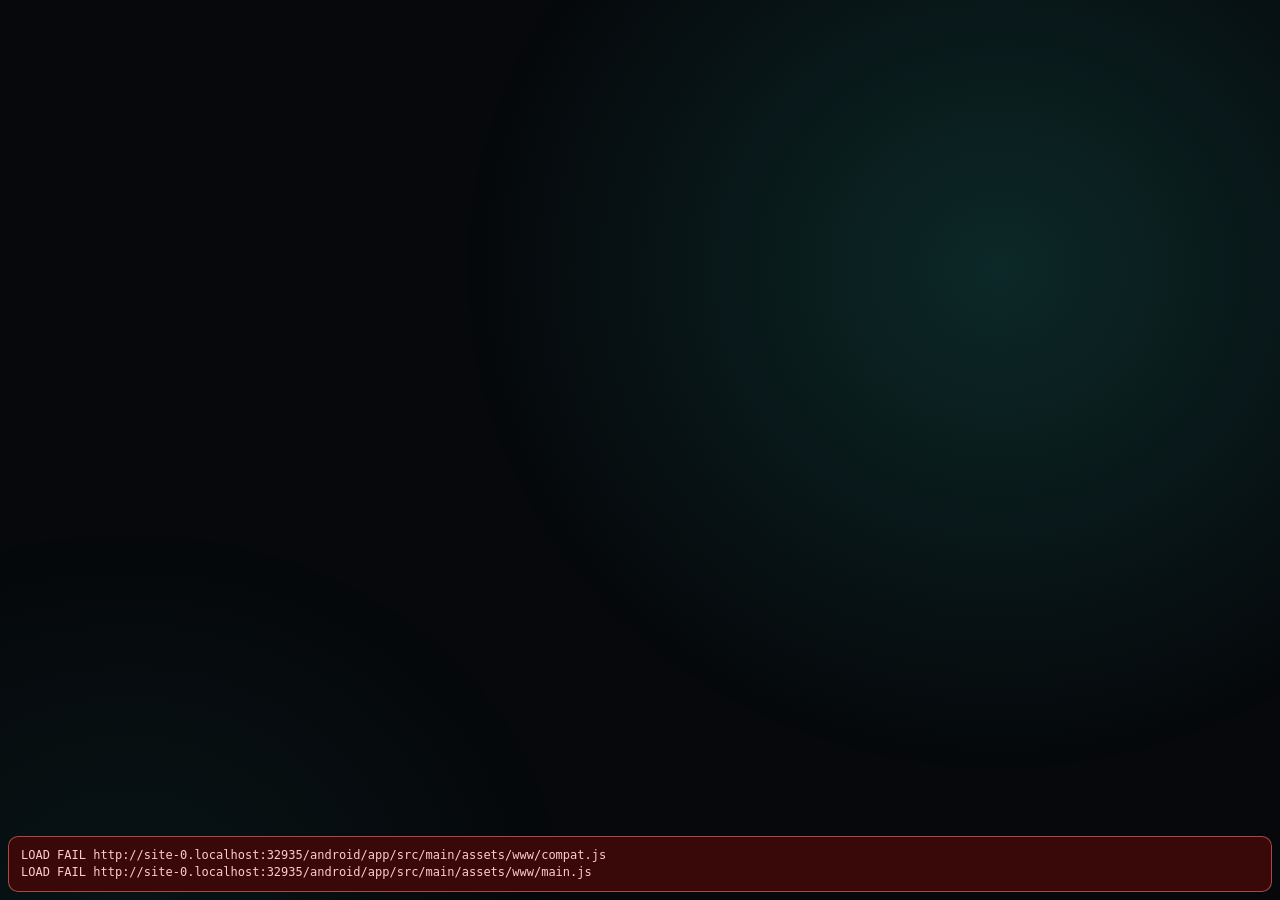
==== android/app/src/main/assets/www/index.html @ cda023b2 "Thai (ไทย): panel, settings page, widget catalog, Android shell and README - i18n.js: add th (502 st" ====
<!doctype html>
<html lang="en">
<head>
<meta charset="utf-8">
<meta name="viewport" content="width=device-width, initial-scale=1, maximum-scale=1, user-scalable=no, viewport-fit=cover">
<title>PhoneBox</title>
<link rel="stylesheet" href="style.css">
<link rel="stylesheet" href="controls.css">
<link rel="stylesheet" href="appearance.css">
<link rel="stylesheet" href="thai.css">
</head>
<body>
<!-- Pages and widgets are built by main.js and widgets/*.js from the layout designed in the agent's settings page. -->
<div id="pager"></div>

<nav id="dots" data-i18n-title="panel.allPages" title="All pages"></nav>
<div id="ptitle"></div>
<div id="pagePauseOverlay" aria-hidden="true"></div>

<div id="overview" hidden>
  <div class="ov-head"><span data-i18n="panel.allPages">All pages</span> <small data-i18n="panel.overviewHint">tap one to jump · volume keys flip pages · long-press a page to come back here</small><span id="ovPcs"></span><button class="ov-pc" id="ovRules" hidden></button></div>
  <div id="ovGrid"></div>
</div>

<div class="p-sheet" id="pSheet" hidden>
  <div class="ps-head">
    <div class="p-ico" id="psIco"></div>
    <div class="ps-title"><b id="psTitle"></b><small id="psSub"></small></div>
    <button class="ps-btn danger" id="psAll" data-i18n="panel.endAll">End all</button>
    <button class="ps-btn" id="psClose" data-i18n-aria="panel.close" aria-label="Close"><svg class="ico" viewBox="0 0 24 24" fill="none" stroke="currentColor" stroke-width="2" stroke-linecap="round" stroke-linejoin="round" aria-hidden="true"><path d="M18 6 6 18M6 6l12 12"/></svg></button>
  </div>
  <div class="ps-list" id="psList"></div>
</div>

<div id="approval" hidden>
  <div class="ap-card">
    <div class="ap-head"><span class="ap-logo">✳</span><span id="apSource">Claude Code</span><span class="ap-sep">·</span><span id="apProject"></span><span class="ap-count" id="apCount"></span></div>
    <div class="ap-tool" id="apTool"></div>
    <div class="ap-desc" id="apDesc"></div>
    <pre class="ap-detail" id="apDetail"></pre>
    <div class="ap-foot">
      <span class="ap-time" id="apTime"></span>
      <button class="ap-btn deny" id="apDeny" data-i18n="panel.deny">Deny</button>
      <button class="ap-btn allow" id="apAllow" data-i18n="panel.allow">Allow</button>
      <button class="ap-btn allow" id="apSkip" hidden data-i18n="panel.gotIt">Got it</button>
    </div>
  </div>
</div>

<!-- calm page switching: countdown before a rule (or the idle return) changes the page, and a chip while it waits -->
<div id="navCard" role="status">
  <div class="nv-ring"><svg viewBox="0 0 44 44"><circle cx="22" cy="22" r="19"/><circle id="nvRing" cx="22" cy="22" r="19" pathLength="100"/></svg><b id="nvNum">3</b></div>
  <div class="nv-text"><b id="nvName"></b><span id="nvLine"></span><small id="nvDetail"></small></div>
  <button class="nv-btn" id="nvStay" data-i18n="panel.stay">Stay</button>
  <button class="nv-btn go" id="nvGo" data-i18n="panel.goNow">Go now</button>
</div>
<div id="navChip"><button id="ncGo"><svg class="ico" viewBox="0 0 24 24" fill="none" stroke="currentColor" stroke-width="2" stroke-linecap="round" stroke-linejoin="round" aria-hidden="true"><path d="M5 22h14M5 2h14M17 22v-4.172a2 2 0 0 0-.586-1.414L12 12l-4.414 4.414A2 2 0 0 0 7 17.828V22M7 2v4.172a2 2 0 0 0 .586 1.414L12 12l4.414-4.414A2 2 0 0 0 17 6.172V2"/></svg><b id="ncText"></b><small id="ncWhy"></small></button><button id="ncX" data-i18n-aria="panel.dismiss" aria-label="Dismiss"><svg class="ico" viewBox="0 0 24 24" fill="none" stroke="currentColor" stroke-width="2" stroke-linecap="round" stroke-linejoin="round" aria-hidden="true"><path d="M18 6 6 18M6 6l12 12"/></svg></button></div>

<div class="toast" id="toast"></div>
<div id="offline"><svg class="ico" viewBox="0 0 24 24" fill="none" stroke="currentColor" stroke-width="2" stroke-linecap="round" stroke-linejoin="round" aria-hidden="true"><path d="M8.5 16.5a5 5 0 0 1 7 0M2 8.82a15 15 0 0 1 4.17-2.65M10.66 5c4.01-.36 8.14.9 11.34 3.76M16.85 11.25a10 10 0 0 1 2.22 1.68M5 13a10 10 0 0 1 5.24-2.76M12 20h.01M2 2l20 20"/></svg><span data-i18n="panel.pcNotConnected">PC not connected</span></div>
<div id="night"><div id="nClock">--:--</div><div id="nDate"></div></div>

<div id="webviewWarn" hidden role="status" style="position:fixed;top:8px;left:8px;right:8px;z-index:90;align-items:center;gap:10px;padding:8px 12px;border-radius:10px;background:rgba(24,20,12,.94);border:1px solid rgba(245,158,11,.45);color:#fde68a;font:12.5px/1.35 system-ui,sans-serif">
  <svg class="ico" viewBox="0 0 24 24" fill="none" stroke="currentColor" stroke-width="2" stroke-linecap="round" stroke-linejoin="round" aria-hidden="true" style="flex:none"><path d="M10.29 3.86 1.82 18a2 2 0 0 0 1.71 3h16.94a2 2 0 0 0 1.71-3L13.71 3.86a2 2 0 0 0-3.42 0zM12 9v4M12 17h.01"/></svg>
  <span style="flex:1" data-i18n="panel.webviewWarn">Outdated WebView — update Android System WebView or Google Chrome so widgets scale properly.</span>
  <button id="webviewWarnClose" type="button" data-i18n-aria="panel.dismissWebview" aria-label="Dismiss WebView notice" style="background:transparent;border:1px solid rgba(253,230,138,.35);color:inherit;border-radius:6px;padding:3px 8px;font:inherit;cursor:pointer;display:flex"><svg class="ico" viewBox="0 0 24 24" fill="none" stroke="currentColor" stroke-width="2" stroke-linecap="round" stroke-linejoin="round" aria-hidden="true"><path d="M18 6 6 18M6 6l12 12"/></svg></button>
</div>
<script>
(function () {
  try {
    if (/[?&]preview(?:[=&]|$)/.test(location.search)) return;
    if (window.CSS && typeof CSS.supports === 'function' && CSS.supports('font-size', '1cqw')) return;
    try { if (sessionStorage.getItem('pb-wv-dismissed') === '1') return; } catch (_) {}
    var el = document.getElementById('webviewWarn'), btn = document.getElementById('webviewWarnClose');
    if (!el) return;
    el.hidden = false; el.style.display = 'flex';
    if (btn) btn.onclick = function (e) {
      e.stopPropagation();
      el.style.display = ''; el.hidden = true;
      try { sessionStorage.setItem('pb-wv-dismissed', '1'); } catch (_) {}
    };
  } catch (_) {}
})();
</script>
<div id="jsfail" hidden role="alert" style="position:fixed;left:8px;right:8px;bottom:8px;z-index:200;padding:10px 12px;border-radius:10px;background:rgba(60,10,10,.96);border:1px solid rgba(248,113,113,.6);color:#fecaca;font:12px/1.4 monospace;white-space:pre-wrap;word-break:break-word;max-height:60vh;overflow:auto"></div>
<script>
// Anything that throws while the panel boots leaves a black screen with no clue. Show it instead.
(function () {
  var box = document.getElementById('jsfail'), lines = [];
  window.__pbFail = function (text) {
    if (lines.indexOf(text) >= 0) return;
    lines.push(text);
    if (!box) return;
    box.hidden = false; box.style.display = 'block';
    box.textContent = lines.join('\n');
  };
  // A warning that stays after the thing recovered is worse than none: it teaches the reader to ignore the box.
  window.__pbClear = function (prefix) {
    var keep = [];
    for (var i = 0; i < lines.length; i++) if (lines[i].indexOf(prefix) !== 0) keep.push(lines[i]);
    if (keep.length === lines.length) return;
    lines = keep;
    if (!box) return;
    box.textContent = lines.join('\n');
    if (!lines.length) { box.hidden = true; box.style.display = 'none'; }
  };
  window.addEventListener('error', function (e) {
    var t = e && e.target;
    if (t && t !== window && (t.src || t.href)) {
      // only the panel's own code and styles: a cover, photo, icon or stream that fails is the widget's to handle
      // (a media session that ended while its cover loaded answers 404), and it would stay here for good (#200)
      var tag = String(t.tagName || '').toUpperCase();
      if (tag === 'SCRIPT' || tag === 'LINK') window.__pbFail('LOAD FAIL ' + (t.src || t.href));
      return;
    }
    if (e && e.message) window.__pbFail('ERR ' + e.message + (e.filename ? '  ' + String(e.filename).split('/').pop() + ':' + e.lineno : ''));
  }, true);
  // a tap puts the box away (it comes back with the next new problem)
  if (box) box.addEventListener('click', function () { lines = []; box.hidden = true; box.style.display = 'none'; });
  window.addEventListener('unhandledrejection', function (e) {
    var r = e && e.reason;
    window.__pbFail('REJECT ' + ((r && (r.stack || r.message)) || String(r)));
  });
  // main.js sets __pbUp at the end of its boot: a panel that rendered nothing by now never got there.
  // A slow module graph can still arrive after this fires. The flag turning true means the message is stale, so
  // take it back instead of leaving a working panel reporting a failure for the rest of the session.
  setTimeout(function () {
    if (window.__pbUp) return;
    window.__pbFail('the panel did not finish booting in 8s\nUA: ' + navigator.userAgent);
    var watch = setInterval(function () {
      if (!window.__pbUp) return;
      clearInterval(watch);
      window.__pbClear('the panel did not finish booting');
    }, 500);
  }, 8000);
})();
</script>
<script src="compat.js"></script>
<script src="i18n.js"></script>
<script type="module" src="main.js"></script>
</body>
</html>
---- android/app/src/main/assets/www/style.css ----
:root {
  --bg: #06080b;
  --card: rgba(255, 255, 255, 0.045);
  --card-hi: rgba(255, 255, 255, 0.075);
  --line: rgba(255, 255, 255, 0.08);
  --text: #eef2f6;
  --muted: #8a94a3;
  --dim: #5b6472;
  --cpu: #2dd4bf;
  --gpu: #84cc16;
  --ram: #a78bfa;
  --net: #f59e0b;
  --up: #60a5fa;
  --ok: #22c55e;
  --err: #ef4444;
  --ambient: 45, 212, 191;
  --pad-l: max(14px, env(safe-area-inset-left));
  --pad-r: max(14px, env(safe-area-inset-right));
  color-scheme: dark;
}

/* themes (Settings › Display); --accent comes from the accent colour */
body[data-theme="amoled"] { --bg: #000; --card: rgba(255, 255, 255, 0.035); --card-hi: rgba(255, 255, 255, 0.06); --line: rgba(255, 255, 255, 0.06); }
body[data-theme="amoled"]::before { display: none; }
body[data-theme="midnight"] { --bg: #060a17; --card: rgba(120, 150, 255, 0.07); --card-hi: rgba(120, 150, 255, 0.11); --line: rgba(140, 170, 255, 0.13); --muted: #8d97b8; }
body[data-theme="warm"] { --bg: #0e0907; --card: rgba(255, 196, 150, 0.06); --card-hi: rgba(255, 196, 150, 0.1); --line: rgba(255, 196, 150, 0.1); --text: #f6ede5; --muted: #a8968a; --dim: #6f6259; }
body[data-theme="graphite"] { --bg: #16181c; --card: rgba(255, 255, 255, 0.06); --card-hi: rgba(255, 255, 255, 0.09); --line: rgba(255, 255, 255, 0.1); }
body[data-theme="graphite"]::before { opacity: .45; }
#dots i.on { background: color-mix(in srgb, var(--accent, #fff) 55%, white); }

* { box-sizing: border-box; margin: 0; padding: 0; }
[hidden] { display: none !important; }

html, body {
  height: 100%;
  overflow: hidden;
  background: var(--bg);
  color: var(--text);
  font-family: "PhoneBox Thai", Roboto, "Segoe UI", system-ui, sans-serif;
  font-variant-numeric: tabular-nums;
  -webkit-user-select: none;
  user-select: none;
  -webkit-tap-highlight-color: transparent;
  -webkit-touch-callout: none;
}

body::before {
  content: "";
  position: fixed;
  top: 0; right: 0; bottom: 0; left: 0;
  background:
    radial-gradient(60% 80% at 78% 30%, rgba(var(--ambient), 0.16), transparent 70%),
    radial-gradient(50% 60% at 10% 100%, rgba(var(--ambient), 0.06), transparent 70%);
  transition: background 1.2s ease;
  pointer-events: none;
}

button { font: inherit; color: inherit; background: none; border: 0; }
.muted { color: var(--muted); }
.empty { width: 100%; height: 100%; display: grid; place-items: center; color: var(--muted); font-size: 13px; text-align: center; white-space: pre-line; padding: 8px; }

/* ---------- pager & grid ---------- */
#pager {
  position: relative;
  display: flex;
  height: 100vh;
  overflow-x: auto;
  overflow-y: hidden;
  scroll-snap-type: x mandatory;
  scrollbar-width: none;
  overscroll-behavior: contain;
}
#pager::-webkit-scrollbar { display: none; }
#pager { transition: opacity .32s ease, filter .32s ease; }
#pager.fade { opacity: 0; filter: blur(8px); }
.page {
  flex: 0 0 100vw;
  height: 100vh;
  scroll-snap-align: start;
  scroll-snap-stop: always;
  padding: 10px var(--pad-r) 17px var(--pad-l);
}
.grid {
  height: 100%;
  display: grid;
  grid-template-columns: repeat(12, minmax(0, 1fr));
  grid-template-rows: repeat(6, minmax(0, 1fr));
  gap: 8px;
}
.w { position: relative; min-width: 0; min-height: 0; overflow: hidden; container-type: size; }
.card { background: var(--card); border: 1px solid var(--line); border-radius: clamp(10px, 7cqmin, 20px); }

.w-title { display: flex; align-items: baseline; gap: 8px; font-size: 11px; letter-spacing: .12em; text-transform: uppercase; font-weight: 700; color: var(--c, var(--muted)); white-space: nowrap; overflow: hidden; }
.w-sub { margin-left: auto; font-size: 10.5px; letter-spacing: 0; text-transform: none; font-weight: 400; color: var(--dim); overflow: hidden; text-overflow: ellipsis; }
.mini-btn { margin-left: auto; font-size: 10.5px; letter-spacing: 0; text-transform: none; font-weight: 600; color: var(--muted); padding: 2px 8px; border-radius: 6px; background: rgba(255, 255, 255, .07); }

/* ---------- dots, page title, overview ---------- */
#dots {
  position: fixed; left: 50%; bottom: 0; transform: translateX(-50%);
  display: flex; align-items: center; gap: 7px; padding: 5px 10px 5px 14px; z-index: 6;
  border-radius: 999px; border: 1px solid transparent;
}
#dots i { width: 6px; height: 6px; border-radius: 3px; background: rgba(255, 255, 255, 0.22); transition: width .25s, background .25s; }
#dots i.on { width: 16px; background: rgba(255, 255, 255, 0.7); }
#dots.paused { border-color: rgba(245, 158, 11, 0.55); background: rgba(20, 16, 8, 0.78); }
#dots.paused i.on { background: #f59e0b; }
.page-pause {
  position: relative; display: inline-flex; align-items: center; justify-content: center;
  border: none; background: transparent; color: rgba(255, 255, 255, 0.65);
  padding: 3px 5px; margin: -3px -4px -3px 0; min-width: 22px; min-height: 20px;
  border-radius: 999px; cursor: pointer; outline: none; touch-action: manipulation;
}
.page-pause::before { content: ''; position: absolute; top: -6px; right: -8px; bottom: -5px; left: 0; }
.page-pause svg { width: 10px; height: 10px; fill: currentColor; pointer-events: none; }
.page-pause .i-pause { display: block; }
.page-pause .i-play { display: none; }
.page-pause.on .i-pause { display: none; }
.page-pause.on .i-play { display: block; }
.page-pause:hover { color: rgba(255, 255, 255, 0.9); }
.page-pause:focus-visible { box-shadow: 0 0 0 1.5px #f59e0b; }
.page-pause.on { color: #f59e0b; }

#pagePauseOverlay {
  position: fixed; top: 0; right: 0; bottom: 0; left: 0; z-index: 18;
  display: flex; align-items: center; justify-content: center;
  pointer-events: none; opacity: 0; visibility: hidden;
  transition: opacity .3s ease, visibility .3s ease;
}
#pagePauseOverlay.show { opacity: 1; visibility: visible; }
.rot-overlay-icon {
  width: 76px; height: 76px; border-radius: 50%;
  background: rgba(18, 18, 22, .52);
  backdrop-filter: blur(12px); -webkit-backdrop-filter: blur(12px);
  border: 1.5px solid rgba(255, 255, 255, .18);
  box-shadow: 0 12px 36px rgba(0, 0, 0, .45), inset 0 1px 0 rgba(255, 255, 255, .12);
  display: flex; align-items: center; justify-content: center;
  color: rgba(255, 255, 255, .85); transform: scale(.84);
  transition: transform .25s cubic-bezier(.2, .8, .2, 1);
}
#pagePauseOverlay.show .rot-overlay-icon { transform: scale(1); }
.rot-overlay-icon svg { width: 38px; height: 38px; fill: currentColor; }
body.night #pagePauseOverlay { display: none; }

#ptitle {
  position: fixed; left: 50%; top: 10px; transform: translate(-50%, -8px); z-index: 7;
  padding: 5px 14px; border-radius: 99px; font-size: 13px; font-weight: 600;
  background: rgba(20, 24, 30, .92); border: 1px solid var(--line);
  opacity: 0; pointer-events: none; transition: opacity .2s, transform .2s;
}
#ptitle.on { opacity: 1; transform: translate(-50%, 0); }

#overview {
  position: fixed; top: 0; right: 0; bottom: 0; left: 0; z-index: 15; padding: 12px var(--pad-r) 14px var(--pad-l);
  background: #06080b; display: flex; flex-direction: column; gap: 10px;
}
.ov-head { font-size: 15px; font-weight: 700; display: flex; align-items: baseline; gap: 4px; }
.ov-head small { font-size: 11.5px; font-weight: 400; color: var(--muted); margin-left: 8px; }
#ovGrid { flex: 1; min-height: 0; display: grid; grid-template-columns: repeat(var(--n, 4), minmax(0, 1fr)); grid-auto-rows: minmax(0, 1fr); gap: 10px; overflow-y: auto; }
.ov-tile {
  display: flex; flex-direction: column; gap: 5px; padding: 7px; border-radius: 14px; min-height: 0;
  background: #10141a; border: 1px solid var(--line); text-align: left;
}
#ovPcs { margin-left: auto; display: flex; gap: 6px; }
.ov-pc { border: 1px solid var(--line); background: var(--card); color: var(--text); border-radius: 999px; padding: 5px 12px; font: inherit; font-size: 13px; }
.ov-pc.on { border-color: rgba(var(--ambient), .8); background: rgba(var(--ambient), .16); font-weight: 600; }
.w-pcswitch { padding: 9px 12px; display: flex; flex-direction: column; gap: 6px; }
.pcs-row { flex: 1; display: flex; flex-wrap: wrap; align-items: center; align-content: center; gap: 8px; min-height: 0; overflow: hidden; }
.pcs-row .ov-pc { font-size: 15px; padding: 8px 16px; }
.pcs-row .ov-pc:disabled { opacity: .5; }
.pcs-sub { color: var(--muted); font-size: 12px; }
.pcs-sub:empty { display: none; }
.ov-tile.on { border-color: rgba(var(--ambient), .8); box-shadow: 0 0 0 2px rgba(var(--ambient), .25); }
.ov-tile:active { transform: scale(.97); }
.ov-map { flex: 1; min-height: 28px; display: grid; grid-template-columns: repeat(12, 1fr); grid-template-rows: repeat(6, 1fr); gap: 2px; }
.ov-map span { background: rgba(255, 255, 255, .07); border-radius: 4px; display: grid; place-items: center; font-size: 11px; overflow: hidden; }
.ov-name { font-size: 12.5px; white-space: nowrap; overflow: hidden; text-overflow: ellipsis; }
.ov-name b { color: var(--muted); font-weight: 600; }

#offline {
  position: fixed; top: 8px; right: var(--pad-r); z-index: 6; display: none;
  font-size: 11.5px; padding: 3px 10px; border-radius: 99px; background: rgba(239, 68, 68, .18); color: #fca5a5;
}
body.offline #offline { display: flex; align-items: center; gap: 5px; }
.ico { width: 1em; height: 1em; vertical-align: -0.15em; flex: none; }
.ico.m { margin-right: .35em; }

/* ---------- calm page switching ---------- */
#navCard {
  position: fixed; z-index: 18; left: 50%; bottom: 22px; transform: translate(-50%, 30px);
  display: flex; align-items: center; gap: 14px; width: max-content; max-width: min(760px, 94vw);
  padding: 12px 14px 12px 12px; border-radius: 18px;
  background: rgba(16, 20, 26, .97); border: 1px solid rgba(var(--ambient), .45);
  box-shadow: 0 12px 40px rgba(0, 0, 0, .55), 0 0 0 1px rgba(0, 0, 0, .4);
  opacity: 0; pointer-events: none; transition: opacity .3s, transform .3s;
}
#navCard.on { opacity: 1; transform: translate(-50%, 0); pointer-events: auto; }
.nv-ring { position: relative; width: 52px; height: 52px; flex: 0 0 auto; display: grid; place-items: center; }
.nv-ring svg { position: absolute; top: 0; right: 0; bottom: 0; left: 0; transform: rotate(-90deg); }
.nv-ring circle { fill: none; stroke: rgba(255, 255, 255, .1); stroke-width: 3.5; }
.nv-ring #nvRing { stroke: rgb(var(--ambient)); stroke-linecap: round; stroke-dasharray: 100; stroke-dashoffset: 0; }
.nv-ring b { font-size: 24px; font-weight: 700; font-variant-numeric: tabular-nums; }
@keyframes nav-ring { from { stroke-dashoffset: 0; } to { stroke-dashoffset: 100; } }
.nv-text { display: flex; flex-direction: column; min-width: 0; flex: 1; }
.nv-text b { font-size: 15px; white-space: nowrap; overflow: hidden; text-overflow: ellipsis; }
.nv-text span { font-size: 13.5px; color: var(--muted); white-space: nowrap; overflow: hidden; text-overflow: ellipsis; }
.nv-text small { font-size: 12px; color: var(--muted); opacity: .8; white-space: nowrap; overflow: hidden; text-overflow: ellipsis; }
.nv-text small:empty { display: none; }
.nv-btn { flex: 0 0 auto; padding: 10px 16px; border-radius: 12px; font-size: 14px; font-weight: 600; background: rgba(255, 255, 255, .08); }
.nv-btn.go { background: rgba(var(--ambient), .22); color: #fff; }
.nv-btn:active { transform: scale(.96); }
#navChip {
  position: fixed; z-index: 17; top: 8px; left: 50%; transform: translate(-50%, -40px);
  display: flex; align-items: center; gap: 2px; width: max-content; max-width: 86vw; border-radius: 999px;
  background: rgba(16, 20, 26, .95); border: 1px solid var(--line);
  opacity: 0; pointer-events: none; transition: opacity .3s, transform .3s;
}
#navChip.on { opacity: 1; transform: translate(-50%, 0); pointer-events: auto; }
#navChip button { display: flex; align-items: center; gap: 7px; padding: 5px 6px 5px 12px; font-size: 12.5px; min-width: 0; }
#navChip b { font-weight: 600; white-space: nowrap; overflow: hidden; text-overflow: ellipsis; }
#navChip small { color: var(--muted); white-space: nowrap; }
#ncX { padding: 5px 12px 5px 6px !important; color: var(--muted); }
body.night #navCard, body.night #navChip { display: none; }

.toast {
  position: fixed; z-index: 20; left: 50%; bottom: 24px; transform: translate(-50%, 20px);
  display: flex; flex-direction: column; align-items: center; max-width: 80vw;
  padding: 8px 16px; border-radius: 12px; font-size: 13px;
  background: rgba(20, 24, 30, .97); border: 1px solid var(--line);
  opacity: 0; pointer-events: none; transition: opacity .25s, transform .25s;
}
.toast span { white-space: nowrap; overflow: hidden; text-overflow: ellipsis; max-width: 100%; }
.toast b { font-size: 13.5px; }
.toast.on { opacity: 1; transform: translate(-50%, 0); }
.toast.err { border-color: rgba(239, 68, 68, .5); color: #fecaca; }
.toast.ok { border-color: rgba(34, 197, 94, .5); color: #bbf7d0; }
.toast.warn { border-color: rgba(245, 158, 11, .5); color: #fde68a; }

/* ---------- clock ---------- */
.w-clock { display: flex; flex-direction: column; justify-content: center; padding-left: 2px; }
.status { font-size: 11.5px; font-size: clamp(10px, 5cqh, 12.5px); color: var(--muted); display: flex; align-items: center; gap: 5px; letter-spacing: .02em; white-space: nowrap; overflow: hidden; }
.status .sep { color: var(--dim); }
.status .qm b { font-weight: 600; }
.status .qm .sep { margin-right: 5px; }
.status .smini { color: #fca5a5; font-weight: 600; }
.status .upd { color: #93c5fd; font-weight: 600; }
.dot { width: 7px; height: 7px; flex: 0 0 7px; border-radius: 50%; background: var(--dim); transition: background .3s; }
.dot.on { background: var(--ok); box-shadow: 0 0 8px rgba(34, 197, 94, .7); }
.dot.off { background: var(--err); }
.clock {
  font-weight: 200;
  font-size: calc(var(--tf, .6) * 24vw);
  line-height: .95; letter-spacing: -0.04em; margin-left: -.03em;
  display: flex; align-items: flex-start;
}
@supports (font-size: 1cqh) {
  .clock { font-size: min(calc(var(--tf, .6) * 100cqh), 30cqw); }
}
.clock .colon { opacity: .55; margin: 0 .01em; animation: blink 2s steps(1) infinite; }
.clock .sec { font-size: .2em; font-weight: 400; color: var(--muted); letter-spacing: 0; margin: .5em 0 0 .45em; }
.clock .sec:empty { display: none; }
.clock .ap { font-size: .2em; font-weight: 400; color: var(--muted); letter-spacing: 0; align-self: flex-end; margin: 0 0 .35em .3em; }
.clock .ap:empty { display: none; }
@keyframes blink { 50% { opacity: .2; } }
.date { font-size: 15px; font-size: clamp(11px, 7.5cqh, 19px); color: #c9d1db; margin-top: 1px; white-space: nowrap; overflow: hidden; text-overflow: ellipsis; }
.wx { display: flex; align-items: center; gap: 8px; margin-top: 6px; margin-top: clamp(2px, 4cqh, 14px); min-width: 0; }
.wx-icon { font-size: 26px; font-size: clamp(18px, 13cqh, 34px); line-height: 1; }
.wx-temp { font-size: 26px; font-size: clamp(18px, 13cqh, 34px); font-weight: 300; letter-spacing: -0.02em; }
.wx-meta { display: flex; flex-direction: column; font-size: 11.5px; font-size: clamp(10px, 5.4cqh, 13px); line-height: 1.35; min-width: 0; }
.wx-meta span { white-space: nowrap; overflow: hidden; text-overflow: ellipsis; }
@container (max-height: 80px) { .w-clock .date, .w-clock .wx-meta { display: none; } }

/* ---------- weather & forecast ---------- */
.w-weather { display: flex; align-items: center; padding: 0 clamp(8px, 6cqmin, 18px); }
.w-weather .wx { margin: 0; gap: 3cqw; }
.w-weather .wx-icon, .w-weather .wx-temp { font-size: min(40cqh, 18cqw); }
.w-weather .wx-meta { font-size: clamp(10px, 13cqh, 15px); }
.w-forecast { padding: 9px 11px; display: flex; flex-direction: column; gap: 4px; }
.fc { flex: 1; min-height: 0; display: flex; }
.fc-i { flex: 1; min-width: 0; display: flex; flex-direction: column; align-items: center; justify-content: space-evenly; font-size: clamp(10px, 8cqh, 14px); }
.fc-t { color: var(--muted); font-size: .85em; white-space: nowrap; }
.fc-ic { font-size: 1.6em; line-height: 1.1; }
.fc-v { font-weight: 500; white-space: nowrap; }
.fc-v small { color: var(--muted); font-weight: 400; }
.fc-r { font-size: .78em; color: #7dd3fc; min-height: 1.1em; white-space: nowrap; }
.fc.vert { flex-direction: column; }
.fc.vert .fc-i { flex-direction: row; justify-content: space-between; gap: 6px; }
.fc.vert .fc-ic { font-size: 1.2em; }

/* ---------- media ---------- */
.w-media { padding: clamp(8px, 4cqh, 16px) clamp(10px, 3cqw, 18px); display: flex; flex-direction: column; justify-content: space-between; gap: 4px; }
.m-top { display: flex; gap: clamp(8px, 3cqw, 18px); min-width: 0; min-height: 0; flex: 1; align-items: center; }
.art-wrap {
  position: relative; flex: 0 0 auto;
  height: min(58cqh, 34cqw); max-height: 100%; aspect-ratio: 1;
  border-radius: clamp(8px, 6cqh, 18px); overflow: hidden;
  background: linear-gradient(135deg, rgba(var(--ambient), .35), rgba(255, 255, 255, .04));
  box-shadow: 0 8px 24px rgba(0, 0, 0, .45);
}
.art-wrap img { position: absolute; top: 0; right: 0; bottom: 0; left: 0; width: 100%; height: 100%; object-fit: cover; opacity: 0; transition: opacity .5s; }
.art-wrap img.on { opacity: 1; }
.art-ph { position: absolute; top: 0; right: 0; bottom: 0; left: 0; display: grid; place-items: center; font-size: 34px; color: rgba(255, 255, 255, .5); }
.m-text { min-width: 0; display: flex; flex-direction: column; justify-content: center; gap: 3px; }
.m-app { display: flex; align-items: center; gap: 5px; font-size: clamp(9px, 4.5cqh, 13px); letter-spacing: .12em; text-transform: uppercase; color: rgb(var(--ambient)); font-weight: 600; }
.m-source-icon { display: inline-flex; flex: 0 0 auto; }
.m-source-icon:empty { display: none; }
.m-source-icon svg { width: 1.25em; height: 1.25em; display: block; }
.m-title { font-size: clamp(13px, 9cqh, 30px); font-weight: 600; line-height: 1.2; display: -webkit-box; -webkit-line-clamp: 2; -webkit-box-orient: vertical; overflow: hidden; }
.m-artist { font-size: clamp(11px, 6cqh, 19px); color: var(--muted); white-space: nowrap; overflow: hidden; text-overflow: ellipsis; }
.bar { position: relative; height: 18px; display: flex; align-items: center; }
.bar::before { content: ""; position: absolute; left: 0; right: 0; height: 4px; border-radius: 2px; background: rgba(255, 255, 255, .12); }
.fill { position: relative; height: 4px; border-radius: 2px; background: var(--text); width: 0; }
.fill::after { content: ""; position: absolute; right: -5px; top: -3px; width: 10px; height: 10px; border-radius: 50%; background: var(--text); }
.times { display: flex; justify-content: space-between; font-size: 11px; color: var(--muted); margin-top: -1px; }
.m-controls { display: flex; align-items: center; gap: 4px; }
.ic { width: 44px; height: 44px; flex: 0 0 auto; display: grid; place-items: center; border-radius: 50%; transition: transform .12s, background .2s; }
.ic svg { width: 24px; height: 24px; fill: currentColor; }
.ic:active { transform: scale(.88); background: var(--card-hi); }
.ic.play { width: 50px; height: 50px; background: var(--text); color: #0b0d10; }
.ic.play svg { width: 26px; height: 26px; }
.ic.sm { width: 34px; height: 34px; }
.ic.sm svg { width: 20px; height: 20px; }
.i-pause, .playing .i-play { display: none; }
.playing .i-pause { display: block; }
.i-mute, .muted-on .i-vol { display: none; }
.muted-on .i-mute { display: block; color: var(--err); }
.vol { flex: 1; display: flex; align-items: center; gap: 4px; margin-left: 4px; min-width: 0; }
.vol-val { font-size: 11px; color: var(--muted); width: 22px; text-align: right; }
.volume-unavailable .volr, .w-volume.unavailable .vb { opacity: .35; pointer-events: none; }
.w-volume.unavailable .vb-v { color: var(--muted); }
input[type=range] { -webkit-appearance: none; appearance: none; flex: 1; min-width: 0; height: 28px; background: transparent; }
input[type=range]::-webkit-slider-runnable-track { height: 4px; border-radius: 2px; background: linear-gradient(to right, var(--text) var(--p, 50%), rgba(255, 255, 255, .14) var(--p, 50%)); }
input[type=range]::-webkit-slider-thumb { -webkit-appearance: none; width: 16px; height: 16px; border-radius: 50%; background: var(--text); margin-top: -6px; box-shadow: 0 1px 4px rgba(0, 0, 0, .5); }
.w-media.idle .m-progress, .w-media.idle .m-controls .ic:not(.play) { opacity: .35; }
.offline-msg {
  position: absolute; top: 0; right: 0; bottom: 0; left: 0; display: none; flex-direction: column; align-items: center; justify-content: center; gap: 6px;
  text-align: center; padding: 16px; background: rgba(6, 8, 11, .85); font-size: 12.5px; color: var(--muted);
}
.offline-msg b { font-size: 15px; color: var(--text); font-weight: 600; }
body.offline .offline-msg { display: flex; }
@container (max-height: 150px) { .w-media .m-progress { display: none; } }
@container (max-height: 110px) { .w-media .m-top { display: none; } .w-media { justify-content: center; } }
@container (max-width: 250px) { .w-media .vol { display: none; } }
@container (min-height: 230px) and (min-width: 420px) { .w-media .ic.play { width: 62px; height: 62px; } .w-media .ic { width: 52px; height: 52px; } }

/* ---------- metric tile ---------- */
.w-stat { padding: clamp(5px, 9cqh, 10px) clamp(8px, 6cqw, 12px); }
.w-stat canvas { position: absolute; left: 0; right: 0; bottom: 0; width: 100%; height: 52%; opacity: .5; }
.w-stat .t-val, .w-stat .t-sub { text-shadow: 0 1px 6px rgba(0, 0, 0, .9); }
.t-label { position: relative; font-size: clamp(9px, 12cqh, 11px); letter-spacing: .14em; color: var(--c); font-weight: 700; white-space: nowrap; }
.t-val { position: relative; margin-top: 1px; white-space: nowrap; }
.t-val b { font-size: clamp(16px, 30cqh, 40px); font-weight: 500; letter-spacing: -0.02em; }
.t-val small { font-size: clamp(10px, 14cqh, 15px); color: var(--muted); margin-left: 2px; }
.t-sub { position: relative; font-size: clamp(9.5px, 13cqh, 13px); color: var(--muted); white-space: nowrap; overflow: hidden; text-overflow: ellipsis; }
@container (max-height: 60px) { .w-stat .t-sub { display: none; } }

/* ---------- gauge (also pomodoro and pushed gauges) ---------- */
.w-gauge, .w-pomodoro { display: flex; flex-direction: column; align-items: center; justify-content: center; padding: 6px; gap: 1px; }
.g-dial { position: relative; height: min(66cqh, 88cqw); aspect-ratio: 1; flex: 0 0 auto; }
.g-dial svg { width: 100%; height: 100%; transform: rotate(-90deg); overflow: visible; }
.g-dial .bg, .q-dial .bg { fill: none; stroke: rgba(255, 255, 255, .08); stroke-width: 9; }
.g-dial .fg, .q-dial .fg { fill: none; stroke: var(--qc, var(--q)); stroke-width: 9; stroke-linecap: round; transition: stroke-dashoffset .8s ease; filter: drop-shadow(0 0 6px color-mix(in srgb, var(--qc, var(--q)) 50%, transparent)); }
.g-val { position: absolute; top: 0; right: 0; bottom: 0; left: 0; display: flex; align-items: center; justify-content: center; font-size: min(15cqh, 22cqw); font-weight: 500; letter-spacing: -0.02em; white-space: nowrap; }
.g-val small { font-size: .5em; color: var(--muted); margin-left: 1px; }
.g-label { font-size: clamp(9px, 6cqh, 13px); letter-spacing: .12em; font-weight: 700; color: var(--q, var(--text)); white-space: nowrap; }
.g-sub { font-size: clamp(9px, 5.4cqh, 12px); color: var(--muted); white-space: nowrap; overflow: hidden; text-overflow: ellipsis; max-width: 100%; text-align: center; }
@container (max-height: 120px) { .w-gauge .g-sub { display: none; } .w-gauge .g-dial { height: 72cqh; } }

/* ---------- chart & meters ---------- */
.w-chart, .w-meters { padding: 9px 12px 0; display: flex; flex-direction: column; }
.w-meters { padding-bottom: 10px; }
.s-head { display: flex; justify-content: space-between; align-items: baseline; gap: 10px; }
.s-label { font-size: 11px; letter-spacing: .14em; text-transform: uppercase; font-weight: 700; color: var(--c); white-space: nowrap; }
.s-name { font-size: 11px; color: var(--muted); white-space: nowrap; overflow: hidden; text-overflow: ellipsis; }
.s-main { display: flex; align-items: baseline; gap: 3px; margin-top: 1px; min-width: 0; }
.s-main b { font-size: clamp(18px, 15cqh, 34px); font-weight: 500; letter-spacing: -0.02em; }
.s-main small { font-size: 12.5px; color: var(--muted); }
.s-main .multi { font-size: 12px; margin-right: 12px; white-space: nowrap; }
.s-main .multi b { font-size: clamp(13px, 10cqh, 20px); font-weight: 600; }
.chips { margin-left: auto; display: flex; gap: 5px; flex-wrap: wrap; justify-content: flex-end; overflow: hidden; }
.chip { font-size: 11px; padding: 3px 7px; border-radius: 8px; background: rgba(255, 255, 255, .06); color: #cdd5df; white-space: nowrap; }
.w-chart canvas { flex: 1; width: calc(100% + 24px); margin: 4px -12px 0; min-height: 0; }
.meters { display: flex; flex-direction: column; gap: 6px; margin-top: 8px; flex: 1; justify-content: space-evenly; min-height: 0; }
.m-row { display: flex; justify-content: space-between; font-size: 11.5px; color: var(--muted); margin-bottom: 3px; }
.m-row span:last-child { color: #d5dce5; }
.track { height: 6px; border-radius: 3px; background: rgba(255, 255, 255, .08); overflow: hidden; }
.track i { display: block; height: 100%; width: 0; border-radius: 3px; background: var(--c, var(--cpu)); transition: width .6s ease; }
.disks { display: grid; grid-template-columns: repeat(auto-fit, minmax(70px, 1fr)); gap: 8px; }

/* ---------- AI quotas ---------- */
.w-quotas { background: none; border: 0; }
.q-grid { height: 100%; display: flex; gap: 10px; }
.q-card {
  position: relative; display: flex; flex-direction: column; padding: 10px 14px; min-width: 0; overflow: hidden;
  border: 1px solid var(--line); border-radius: 18px;
  background: radial-gradient(90% 70% at 50% 0%, color-mix(in srgb, var(--q) 13%, transparent), transparent 70%), var(--card);
}
.q-head { display: flex; align-items: baseline; gap: 8px; min-width: 0; }
.q-logo { font-size: 17px; color: var(--q); line-height: 1; align-self: center; }
.q-name { font-size: 15px; font-weight: 700; }
.q-plan { font-size: 11px; color: var(--q); background: color-mix(in srgb, var(--q) 15%, transparent); padding: 2px 8px; border-radius: 7px; font-weight: 600; white-space: nowrap; }
.q-upd { margin-left: auto; font-size: 11px; color: var(--dim); white-space: nowrap; }
.q-rings { flex: 1; display: flex; justify-content: space-around; align-items: center; gap: 8px; min-height: 0; }
.q-ring { display: flex; flex-direction: column; align-items: center; min-width: 0; flex: 1; }
.q-dial { position: relative; width: min(50cqh, 170px); max-width: 100%; aspect-ratio: 1; }
.q-dial svg { width: 100%; height: 100%; transform: rotate(-90deg); overflow: visible; }
.q-dial .pace { stroke: rgba(255, 255, 255, .85); stroke-width: 2.5; stroke-linecap: round; }
.q-pct { position: absolute; top: 0; right: 0; bottom: 0; left: 0; display: flex; align-items: center; justify-content: center; font-size: min(10cqh, 28px); font-weight: 500; letter-spacing: -0.02em; }
.q-pct small { font-size: .45em; color: var(--muted); margin-left: 1px; }
.q-label { font-size: 12px; font-weight: 600; margin-top: 5px; text-align: center; white-space: nowrap; }
.q-left { font-size: 11px; font-weight: 650; color: #86efac; text-align: center; }
.q-reset { font-size: 11px; color: var(--muted); text-align: center; white-space: nowrap; }
.q-pace { font-size: 11px; margin-top: 2px; text-align: center; white-space: nowrap; color: var(--muted); }
.q-pace.fast { color: #fbbf24; }
.q-pace.over { color: #f87171; }
.q-pace.calm { color: #86efac; }
.q-foot { font-size: 11.5px; color: var(--muted); display: flex; justify-content: space-between; gap: 10px; }
.q-details { display: grid; gap: 2px; padding: 5px 0; border-top: 1px solid var(--line); font-size: 10.5px; min-width: 0; }
.q-detail { display: flex; justify-content: space-between; gap: 6px; min-width: 0; color: var(--muted); }
.q-detail strong { color: var(--text); font-weight: 600; overflow: hidden; text-overflow: ellipsis; white-space: nowrap; }
.q-breakdown { white-space: nowrap; overflow: hidden; text-overflow: ellipsis; }
.q-alert { color: #f87171; font-weight: 700; }
.q-foot .q-err { color: #fca5a5; white-space: nowrap; overflow: hidden; text-overflow: ellipsis; }
.q-ov-hero { flex: 1; display: flex; justify-content: space-around; align-items: center; gap: 12px; min-height: 0; padding: 6px 0; }
.q-ov-stat { display: flex; flex-direction: column; align-items: center; gap: 2px; min-width: 0; }
.q-ov-lbl { font-size: 11px; color: var(--muted); white-space: nowrap; }
.q-ov-val { font-size: clamp(18px, 8cqh, 26px); font-weight: 600; color: var(--text); white-space: nowrap; }
@container (max-height: 200px) { .q-reset, .q-pace, .q-foot, .q-details { display: none; } .q-dial { width: min(58cqh, 124px); } }
@container (max-width: 420px) { .q-grid { flex-direction: column; } }

/* ---------- sessions & GitHub ---------- */
.w-sessions, .w-github { padding: 10px 12px; display: flex; flex-direction: column; }
.w-head { display: flex; align-items: baseline; gap: 10px; margin-bottom: 8px; min-width: 0; }
.w-sum { font-size: 11.5px; color: var(--muted); flex: 1; white-space: nowrap; overflow: hidden; text-overflow: ellipsis; }
.s-list { flex: 1; display: grid; grid-template-columns: repeat(auto-fill, minmax(165px, 1fr)); grid-auto-rows: 44px; gap: 6px 8px; overflow-y: auto; align-content: start; }
.sess { display: flex; align-items: center; gap: 8px; padding: 0 10px; border-radius: 10px; background: rgba(255, 255, 255, .035); border: 1px solid transparent; min-width: 0; color: var(--text); font: inherit; text-align: left; cursor: pointer; }
.sess:focus-visible { outline: 2px solid var(--accent); }
.sess .st { width: 8px; height: 8px; border-radius: 50%; flex: 0 0 8px; background: var(--dim); }
.sess.busy .st { background: #f59e0b; box-shadow: 0 0 8px #f59e0b; animation: pulse 1.2s ease-in-out infinite; }
.sess.shell .st { background: #60a5fa; box-shadow: 0 0 6px #60a5fa; animation: pulse 1.6s ease-in-out infinite; }
.sess.waiting { border-color: rgba(239, 68, 68, .45); background: rgba(239, 68, 68, .1); }
.sess.waiting .st { background: #ef4444; box-shadow: 0 0 10px #ef4444; animation: pulse .8s ease-in-out infinite; }
.sess.idle { opacity: .62; }
@keyframes pulse { 50% { opacity: .35; } }
.sess .tl { font-size: 12px; width: 14px; text-align: center; flex: 0 0 14px; }
.sess .tl.claude { color: #d97757; }
.sess .tl.codex { color: #e5e7eb; }
.sess-main { flex: 1; min-width: 0; display: flex; flex-direction: column; }
.sess .nm { min-width: 0; font-size: 12.5px; font-weight: 600; white-space: nowrap; overflow: hidden; text-overflow: ellipsis; }
.sess-meta { font-size: 10px; color: var(--muted); white-space: nowrap; overflow: hidden; text-overflow: ellipsis; }
.sess .ds { font-size: 11px; color: var(--muted); white-space: nowrap; text-align: right; }
.sess.waiting .ds { color: #fca5a5; }
.sess.busy .ds { color: #fcd34d; }
.session-backdrop { position: fixed; top: 0; right: 0; bottom: 0; left: 0; z-index: 22; display: flex; align-items: center; justify-content: center; padding: 16px; background: rgba(3, 5, 9, .78); }
.session-panel { width: min(460px, 100%); max-height: calc(100vh - 32px); overflow-y: auto; padding: 18px; border: 1px solid var(--line); border-radius: 18px; background: #1b1f26; box-shadow: 0 20px 60px #0009; }
.session-panel-head { position: sticky; top: 0; z-index: 1; display: flex; align-items: center; justify-content: space-between; padding: 6px 0; background: #1b1f26; color: var(--muted); font-size: 12px; }
.session-panel h2 { margin: 6px 0 14px; font-size: 20px; overflow-wrap: anywhere; }
.session-close { border: 0; background: transparent; color: var(--text); font-size: 20px; padding: 2px 8px; cursor: pointer; }
.session-detail-row { display: flex; justify-content: space-between; gap: 12px; padding: 6px 0; border-top: 1px solid var(--line); font-size: 12px; }
.session-detail-row span { color: var(--muted); }
.session-detail-row strong { font-weight: 600; text-align: right; overflow-wrap: anywhere; }
.session-note { margin: 12px 0 0; color: var(--dim); font-size: 11px; }
.gh-bell { font-size: 11.5px; padding: 2px 8px; border-radius: 8px; background: rgba(255, 255, 255, .08); white-space: nowrap; }
.gh-sec { display: flex; justify-content: space-between; font-size: 10.5px; letter-spacing: .1em; text-transform: uppercase; color: var(--muted); margin: 3px 0; font-weight: 600; }
.gh-sec b { color: var(--text); }
.gh-list { display: flex; flex-direction: column; gap: 3px; margin-bottom: 5px; }
.gh-pr { display: flex; align-items: center; gap: 7px; font-size: 12px; min-width: 0; height: 22px; }
.gh-pr .ci { width: 14px; flex: 0 0 14px; text-align: center; font-size: 11px; font-weight: 700; }
.gh-pr .ci.SUCCESS { color: #4ade80; }
.gh-pr .ci.FAILURE, .gh-pr .ci.ERROR { color: #f87171; }
.gh-pr .ci.PENDING, .gh-pr .ci.EXPECTED { color: #fbbf24; }
.gh-pr .ci.none { color: var(--dim); }
.gh-pr .rp { color: var(--muted); white-space: nowrap; flex: 0 0 auto; max-width: 42%; overflow: hidden; text-overflow: ellipsis; }
.gh-pr .tt { flex: 1; min-width: 0; white-space: nowrap; overflow: hidden; text-overflow: ellipsis; }
.gh-pr .rv { font-size: 10px; padding: 1px 5px; border-radius: 5px; flex: 0 0 auto; }
.gh-pr .rv.APPROVED { background: rgba(74, 222, 128, .15); color: #86efac; }
.gh-pr .rv.CHANGES_REQUESTED { background: rgba(248, 113, 113, .15); color: #fca5a5; }
.gh-pr.draft .tt { color: var(--muted); font-style: italic; }
.gh-err { font-size: 11px; color: #fca5a5; margin-top: auto; }

/* ---------- processes ---------- */
.w-processes { background: none; border: 0; display: flex; flex-direction: column; gap: 8px; }
.p-head { display: flex; align-items: center; gap: 12px; height: 30px; flex: 0 0 auto; min-width: 0; }
.p-sum { font-size: 12px; color: var(--muted); flex: 1; white-space: nowrap; overflow: hidden; text-overflow: ellipsis; }
.seg { display: flex; background: rgba(255, 255, 255, .06); border-radius: 10px; padding: 3px; }
.seg button { font-size: 12px; font-weight: 600; padding: 5px 14px; border-radius: 8px; color: var(--muted); }
.seg button.on { background: rgba(255, 255, 255, .14); color: var(--text); }
.p-grid { flex: 1; display: grid; gap: 7px 10px; min-height: 0; }
.proc { position: relative; overflow: hidden; display: flex; align-items: center; gap: 10px; padding: 0 12px; border-radius: 12px; background: var(--card); border: 1px solid var(--line); min-width: 0; }
.proc:active { background: var(--card-hi); }
.p-ico { width: 24px; height: 24px; flex: 0 0 24px; border-radius: 6px; display: grid; place-items: center; font-size: 12px; font-weight: 700; color: #0b0d10; position: relative; overflow: hidden; }
.p-ico img { position: absolute; top: 0; right: 0; bottom: 0; left: 0; width: 100%; height: 100%; object-fit: contain; background: transparent; }
.p-info { flex: 1; min-width: 0; display: flex; flex-direction: column; gap: 4px; }
.p-title { font-size: 13.5px; font-weight: 500; white-space: nowrap; overflow: hidden; text-overflow: ellipsis; }
.p-title .p-count { font-size: 11px; color: var(--muted); font-weight: 400; margin-left: 4px; }
.p-title .p-lock { font-size: 10px; margin-left: 4px; opacity: .6; }
.p-bar { height: 3px; border-radius: 2px; background: rgba(255, 255, 255, .07); overflow: hidden; }
.p-bar i { display: block; height: 100%; width: 0; background: #f472b6; border-radius: 2px; transition: width .5s ease; }
.p-nums { text-align: right; flex: 0 0 auto; display: flex; flex-direction: column; line-height: 1.15; }
.p-nums b { font-size: 14px; font-weight: 600; }
.p-nums small { font-size: 11px; color: var(--muted); }

/* instance sheet: pick one process or all of them */
.p-sheet {
  position: fixed; z-index: 12; top: 10px; right: var(--pad-r); bottom: 18px; left: var(--pad-l);
  display: flex; flex-direction: column; padding: 12px 14px;
  background: #0c0e12; border: 1px solid var(--line); border-radius: 18px; isolation: isolate;
  box-shadow: 0 10px 40px rgba(0, 0, 0, .6);
}
.ps-head { display: flex; align-items: center; gap: 10px; margin-bottom: 10px; }
.ps-title { flex: 1; min-width: 0; display: flex; flex-direction: column; }
.ps-title b { font-size: 16px; white-space: nowrap; overflow: hidden; text-overflow: ellipsis; }
.ps-title small { font-size: 12px; color: var(--muted); }
.ps-btn { font-size: 13px; font-weight: 600; padding: 8px 14px; border-radius: 10px; background: rgba(255, 255, 255, .08); white-space: nowrap; }
.ps-btn.danger { background: rgba(239, 68, 68, .18); color: #fca5a5; }
.ps-btn.armed { background: var(--err); color: #fff; }
.ps-btn:disabled { opacity: .35; }
.ps-list { flex: 1; overflow-y: auto; display: flex; flex-direction: column; gap: 6px; touch-action: pan-y; }
.pi { display: flex; align-items: center; gap: 10px; padding: 7px 10px; border-radius: 11px; background: rgba(255, 255, 255, .04); min-height: 46px; }
.pi .pid { font-size: 11px; color: var(--muted); flex: 0 0 64px; }
.pi .lbl { flex: 1; min-width: 0; display: flex; flex-direction: column; }
.pi .lbl b { font-size: 13px; font-weight: 500; white-space: nowrap; overflow: hidden; text-overflow: ellipsis; }
.pi .lbl b.sess { color: #f5a37f; }
.pi .lbl small { font-size: 11px; color: var(--muted); white-space: nowrap; overflow: hidden; text-overflow: ellipsis; }
.pi .num { text-align: right; font-size: 11px; line-height: 1.25; color: var(--muted); flex: 0 0 auto; }
.pi .num b { font-size: 13px; color: var(--text); }
.pi .ps-btn { padding: 7px 12px; }

/* ---------- shortcuts & big button ---------- */
.w-shortcuts { background: none; border: 0; }
.deck-grid { height: 100%; display: grid; gap: 8px; }
.key {
  position: relative; min-width: 0; min-height: 0; width: 100%; height: 100%;
  display: flex; flex-direction: column; align-items: center; justify-content: center; gap: 4px;
  border-radius: 16px;
  background: linear-gradient(160deg, color-mix(in srgb, var(--k) 22%, transparent), rgba(255, 255, 255, .03));
  border: 1px solid color-mix(in srgb, var(--k) 35%, transparent);
  transition: transform .1s, filter .2s; overflow: hidden;
}
.key:active { transform: scale(.94); filter: brightness(1.3); }
.key .k-icon { font-size: clamp(16px, 7cqmin, 30px); line-height: 1; }
.key .k-icon.k-icon-img img { display: block; width: 24px; height: 24px; width: clamp(16px, 7cqmin, 30px); height: clamp(16px, 7cqmin, 30px); object-fit: contain; border-radius: 6px; }
.key .k-label { font-size: clamp(10px, 3.6cqmin, 14px); font-weight: 500; color: #e5e9ef; max-width: 92%; white-space: nowrap; overflow: hidden; text-overflow: ellipsis; }
.w-button .key .k-icon { font-size: min(40cqh, 30cqw); }
.w-button .key .k-icon.k-icon-img img { width: 40px; height: 40px; width: min(40cqh, 30cqw); height: min(40cqh, 30cqw); }
.w-button .key .k-label { font-size: clamp(10px, 15cqh, 18px); }
.key::after { content: ""; position: absolute; top: 0; right: 0; bottom: 0; left: 0; border-radius: inherit; box-shadow: inset 0 0 0 2px transparent; transition: box-shadow .2s; }
.key.ok::after { box-shadow: inset 0 0 0 2px var(--ok); }
.key.err::after { box-shadow: inset 0 0 0 2px var(--err); }
.key.busy { opacity: .6; }
.key.toggle::before { content: ""; position: absolute; top: 9px; right: 9px; width: 9px; height: 9px; border-radius: 50%; background: rgba(255, 255, 255, .16); transition: background .2s, box-shadow .2s; }
.key.toggle.on::before { background: #4ade80; box-shadow: 0 0 9px #4ade80; }
.key.toggle.on { filter: brightness(1.18) saturate(1.2); }

/* ---------- world clocks ---------- */
.w-worldclock { padding: 6px 4px; }
.wc-row { height: 100%; display: flex; }
.wc { flex: 1; min-width: 0; container-type: inline-size; display: flex; flex-direction: column; align-items: center; justify-content: center; border-left: 1px solid var(--line); }
.wc:first-child { border-left: 0; }
.wc-n { font-size: clamp(9.5px, 10cqh, 13px); color: var(--muted); letter-spacing: .06em; text-transform: uppercase; font-weight: 600; white-space: nowrap; overflow: hidden; text-overflow: ellipsis; max-width: 95%; }
.wc-t { font-size: min(36cqh, 36cqw); font-weight: 300; letter-spacing: -0.02em; line-height: 1.1; white-space: nowrap; }
.wc-ap { font-size: .42em; font-weight: 400; color: var(--muted); letter-spacing: 0; }
.wc-row.h12 .wc-t { font-size: min(36cqh, 28cqw); }
.wc-s { font-size: clamp(9px, 9cqh, 12px); color: var(--dim); white-space: nowrap; }
.wc-row.vert { flex-direction: column; }
.wc-row.vert .wc { flex-direction: row; justify-content: space-between; padding: 0 10px; border-left: 0; border-top: 1px solid var(--line); gap: 8px; }
.wc-row.vert .wc:first-child { border-top: 0; }
.wc-row.vert .wc-t { font-size: clamp(14px, 9cqh, 30px); order: 2; }
.wc-row.vert .wc-s { display: none; }

/* ---------- calendar ---------- */
.w-calendar { padding: 9px 10px; display: flex; flex-direction: column; gap: 4px; }
.cal { flex: 1; min-height: 0; display: grid; grid-template-columns: repeat(7, 1fr); gap: 2px; text-align: center; font-size: clamp(10px, 6cqh, 15px); }
.cal-h { font-size: .78em; color: var(--muted); font-weight: 600; }
.cal-d { display: grid; place-items: center; border-radius: 8px; }
.cal-d.out { color: var(--dim); opacity: .5; }
.cal .we { color: #fca5a5; }
.cal-d.today { background: rgb(var(--ambient)); color: #06080b; font-weight: 700; }

/* ---------- pomodoro ---------- */
.w-pomodoro { --q: #ef4444; }
.w-pomodoro.brk { --q: #22c55e; }
.w-pomodoro.long { --q: #38bdf8; }
.w-pomodoro .g-dial { height: min(52cqh, 80cqw); }
.w-pomodoro:not(.run) .g-val { color: var(--muted); }
.pomo-btns { display: flex; gap: 8px; margin-top: 4px; }
.pb { width: clamp(30px, 14cqh, 46px); height: clamp(30px, 14cqh, 46px); border-radius: 50%; background: rgba(255, 255, 255, .08); font-size: clamp(13px, 6cqh, 19px); }
.pb.main { background: var(--q); color: #06080b; }
.pb:active { transform: scale(.9); }
@container (max-height: 160px) { .w-pomodoro .g-sub { display: none; } }

/* ---------- countdown ---------- */
.w-countdown { padding: 8px 12px; display: flex; flex-direction: column; justify-content: center; }
.cd-l { font-size: clamp(10px, 11cqh, 14px); color: var(--muted); letter-spacing: .1em; text-transform: uppercase; font-weight: 700; white-space: nowrap; overflow: hidden; text-overflow: ellipsis; }
.cd-v { font-size: min(38cqh, 17cqw); font-weight: 300; letter-spacing: -0.02em; line-height: 1.1; white-space: nowrap; }
.cd-s { font-size: clamp(9.5px, 10cqh, 13px); color: var(--dim); white-space: nowrap; overflow: hidden; text-overflow: ellipsis; }
.w-countdown.past .cd-v { color: #86efac; }

/* ---------- note, label ---------- */
.w-note {
  border-radius: 14px; padding: clamp(8px, 7cqmin, 16px);
  background: linear-gradient(160deg, color-mix(in srgb, var(--n) 30%, #10131a), color-mix(in srgb, var(--n) 14%, #0b0d12));
  border: 1px solid color-mix(in srgb, var(--n) 40%, transparent);
}
.note-t { white-space: pre-wrap; font-size: clamp(11px, calc(var(--nf) * 1cqmin), 44px); line-height: 1.3; color: color-mix(in srgb, var(--n) 25%, #fff); overflow: hidden; height: 100%; }
.w-label { display: flex; align-items: center; padding: 0 4px; }
.lbl-t { font-size: min(55cqh, 12cqw); font-weight: 700; letter-spacing: -0.01em; white-space: nowrap; overflow: hidden; text-overflow: ellipsis; }

/* ---------- command ---------- */
.w-command { padding: 9px 12px; display: flex; flex-direction: column; gap: 3px; --c: #38bdf8; }
.w-command.bad { --c: #f87171; }
.cmd-o { flex: 1; min-height: 0; overflow: hidden; white-space: pre; font: 11.5px/1.35 "Roboto Mono", monospace; color: #d5dce5; }
.cmd-o.big { display: flex; align-items: center; white-space: nowrap; font: 300 min(42cqh, 14cqw)/1 Roboto, sans-serif; letter-spacing: -0.02em; color: var(--text); }
.w-command.bad .cmd-o { color: #fca5a5; }
.cmd-f { font-size: 10.5px; color: var(--dim); white-space: nowrap; overflow: hidden; text-overflow: ellipsis; }
@container (max-height: 70px) { .w-command .cmd-f { display: none; } }

/* ---------- pushed value, notifications ---------- */
.w-push { padding: 9px 12px; display: flex; flex-direction: column; gap: 3px; }
.w-push .w-title { color: var(--c, var(--muted)); }
.push-empty { flex: 1; display: flex; flex-direction: column; justify-content: center; gap: 4px; color: var(--muted); font-size: 12px; }
.push-empty code { font: 10.5px "Roboto Mono", monospace; color: var(--dim); white-space: nowrap; overflow: hidden; text-overflow: ellipsis; }
.push-big { flex: 1; min-height: 0; display: flex; flex-direction: column; justify-content: center; gap: 2px; }
.pv { font-size: min(42cqh, 20cqw); font-weight: 400; letter-spacing: -0.02em; line-height: 1.25; white-space: nowrap; overflow: hidden; text-overflow: ellipsis; color: var(--c, var(--text)); }
.pv small { font-size: .45em; color: var(--muted); margin-left: 3px; }
.ps { font-size: clamp(10px, 10cqh, 14px); color: var(--muted); white-space: nowrap; overflow: hidden; text-overflow: ellipsis; }
.push-big .track { margin-top: 4px; }
.push-gauge { flex: 1; min-height: 0; display: flex; flex-direction: column; align-items: center; justify-content: center; }
.push-gauge .g-dial { height: min(70cqh, 80cqw); }
.push-list, .inbox { flex: 1; min-height: 0; overflow-y: auto; display: flex; flex-direction: column; gap: 4px; margin-top: 3px; touch-action: pan-y; }
.pl-i { display: flex; justify-content: space-between; gap: 10px; font-size: 12.5px; padding: 4px 8px; border-radius: 8px; background: rgba(255, 255, 255, .035); border-left: 3px solid var(--lc, transparent); }
.pl-l { min-width: 0; white-space: nowrap; overflow: hidden; text-overflow: ellipsis; }
.pl-v { color: var(--lc, var(--muted)); white-space: nowrap; font-weight: 600; }
.w-inbox { padding: 9px 12px; display: flex; flex-direction: column; }
.ib-i { padding: 5px 9px; border-radius: 9px; background: rgba(255, 255, 255, .035); border-left: 3px solid var(--lc); }
.ib-h { display: flex; justify-content: space-between; gap: 8px; font-size: 12.5px; }
.ib-h b { font-weight: 600; white-space: nowrap; overflow: hidden; text-overflow: ellipsis; }
.ib-h span { font-size: 10.5px; color: var(--dim); white-space: nowrap; }
.ib-t { font-size: 11.5px; color: var(--muted); }

/* ---------- analog clock ---------- */
.w-analog { display: flex; flex-direction: column; align-items: center; justify-content: center; }
.analog { width: min(100cqh, 100cqw); aspect-ratio: 1; flex: 0 1 auto; min-height: 0; }
.w-analog:has(.an-l) .analog { width: min(88cqh, 100cqw); }
.analog .face { fill: rgba(255, 255, 255, .035); stroke: var(--line); stroke-width: .8; }
.analog .tk { stroke: rgba(255, 255, 255, .25); stroke-width: .6; stroke-linecap: round; }
.analog .tk.b { stroke: rgba(255, 255, 255, .7); stroke-width: 1.6; }
.analog text { fill: var(--muted); font-size: 8px; text-anchor: middle; font-weight: 500; }
.analog .hh { stroke: var(--text); stroke-width: 3.4; stroke-linecap: round; }
.analog .mh { stroke: var(--text); stroke-width: 2.2; stroke-linecap: round; }
.analog .sh { stroke: rgb(var(--ambient)); stroke-width: .9; stroke-linecap: round; }
.analog .hub { fill: rgb(var(--ambient)); }
.an-l { font-size: clamp(10px, 6cqh, 14px); color: var(--muted); letter-spacing: .08em; text-transform: uppercase; font-weight: 600; }
@container (max-height: 140px) { .an-l { display: none; } }

/* ---------- time progress ---------- */
.w-progress { padding: 9px 12px; display: flex; flex-direction: column; gap: 4px; --c: #a78bfa; }
.pr-list { flex: 1; display: flex; flex-direction: column; justify-content: space-evenly; min-height: 0; }

/* ---------- stopwatch, timer, counter ---------- */
.w-stopwatch, .w-timer, .w-counter { padding: 9px 12px; display: flex; flex-direction: column; align-items: center; gap: 3px; }
.w-stopwatch .w-title, .w-timer .w-title, .w-counter .w-title { align-self: stretch; }
.sw-t { font-size: min(30cqh, 15cqw); font-weight: 300; letter-spacing: -0.02em; line-height: 1.1; color: var(--muted); }
.w-stopwatch.run .sw-t { color: var(--text); }
.w-stopwatch { --q: #22c55e; }
.sw-laps { align-self: stretch; overflow: hidden; display: flex; flex-direction: column; gap: 2px; min-height: 0; flex: 1; }
.sw-lap { display: flex; justify-content: space-between; font-size: 11.5px; color: var(--muted); padding: 1px 6px; }
.w-timer { justify-content: space-between; }
.w-timer .g-dial { height: min(38cqh, 60cqw); flex: 0 1 auto; min-height: 0; }
.w-timer:not(.run) .g-val { color: var(--muted); }
.tm-btns { display: flex; flex-wrap: wrap; justify-content: center; gap: 5px; }
.chip-btn { font-size: 12px; font-weight: 600; padding: 4px 9px; border-radius: 9px; background: rgba(255, 255, 255, .08); }
.chip-btn:active { background: var(--q); color: #06080b; }
.ct-n { flex: 1; display: flex; align-items: center; font-size: min(48cqh, 30cqw); font-weight: 300; color: var(--q); line-height: 1; }

/* ---------- breathe ---------- */
.w-breathe { cursor: pointer; }
.br-stage { position: absolute; top: 0; right: 0; bottom: 0; left: 0; display: grid; place-items: center; }
.br-ball { width: min(84cqh, 84cqw); aspect-ratio: 1; border-radius: 50%; grid-area: 1 / 1;
  background: radial-gradient(circle at 40% 35%, rgba(var(--ambient), .55), rgba(var(--ambient), .12) 70%); box-shadow: 0 0 40px rgba(var(--ambient), .25); }
.br-txt { grid-area: 1 / 1; text-align: center; z-index: 1; }
.br-w { font-size: clamp(13px, 9cqh, 26px); font-weight: 600; }
.br-c { font-size: clamp(18px, 16cqh, 52px); font-weight: 300; }

/* ---------- quote ---------- */
.w-quote { padding: clamp(8px, 6cqmin, 18px) clamp(10px, 6cqmin, 20px); display: flex; flex-direction: column; justify-content: center; cursor: pointer; }
.qt-mark { position: absolute; top: -.15em; left: .12em; font-size: min(60cqh, 30cqw); color: rgba(var(--ambient), .18); font-family: Georgia, serif; line-height: 1; }
.qt-q { position: relative; font-size: clamp(12px, calc(var(--qf, 1) * 11cqh), 30px); line-height: 1.3; font-weight: 400; font-style: italic; }
.qt-a { position: relative; margin-top: 4px; font-size: clamp(10px, 7cqh, 14px); color: var(--muted); }

/* ---------- checklist ---------- */
.w-checklist { padding: 9px 12px; display: flex; flex-direction: column; gap: 4px; --c: #22c55e; }
.w-checklist.all .w-sub { color: #22c55e; font-weight: 600; }
.cl-list { flex: 1; min-height: 0; overflow-y: auto; display: flex; flex-direction: column; gap: 4px; touch-action: pan-y; }
.cl-i { display: flex; align-items: center; gap: 9px; text-align: left; padding: 5px 8px; border-radius: 9px; background: rgba(255, 255, 255, .035); font-size: 13px; }
.cl-box { width: 18px; height: 18px; flex: 0 0 18px; border-radius: 5px; border: 1.5px solid var(--dim); display: grid; place-items: center; font-size: 12px; font-weight: 700; color: #06080b; }
.cl-i.done .cl-box { background: #22c55e; border-color: #22c55e; }
.cl-i.done .cl-t { color: var(--muted); text-decoration: line-through; }

/* ---------- battery, quota ring (dial widgets) ---------- */
.w-html { padding: 0; }
.w-html.bare-html { background: transparent; border-color: transparent; box-shadow: none; }
.w.pf { padding: 0; overflow: hidden; background: #000; }
.pf-img { position: absolute; top: 0; right: 0; bottom: 0; left: 0; width: 100%; height: 100%; opacity: 0; transition: opacity 1s ease; }
.pf-img.on { opacity: 1; }
.pf-note { position: absolute; top: 0; right: 0; bottom: 0; left: 0; display: flex; align-items: center; justify-content: center; text-align: center; padding: 12px; }
.html-frame { width: 100%; height: 100%; border: 0; display: block; background: transparent; }
.w-batteries { padding: 9px 12px; display: flex; flex-direction: column; gap: 4px; }
.w-batteries .w-title { color: #4ade80; }
.bt-list { flex: 1; min-height: 0; overflow: hidden; display: flex; flex-direction: column; justify-content: space-evenly; gap: 2px; }
.bt-row { display: grid; grid-template-columns: 24px minmax(0, 1fr) minmax(40px, 30%) 46px; align-items: center; gap: 8px; font-size: 14px; flex-shrink: 0; }
.bt-ico { font-size: 17px; text-align: center; }
.bt-name { white-space: nowrap; overflow: hidden; text-overflow: ellipsis; }
.bt-bar { height: 7px; border-radius: 4px; background: rgba(255, 255, 255, .08); overflow: hidden; }
.bt-bar i { display: block; height: 100%; width: calc(var(--v) * 100%); background: var(--c); border-radius: 4px; }
.bt-pct { text-align: right; font-variant-numeric: tabular-nums; font-size: 13px; }
.bt-row.low .bt-pct { color: #fca5a5; }
.w-obs { padding: 9px 10px; display: flex; flex-direction: column; gap: 7px; }
.obs-top { display: flex; gap: 6px; }
.obs-pill { flex: 1; display: flex; align-items: center; gap: 7px; padding: 8px 10px; border-radius: 12px; background: rgba(255, 255, 255, .05); border: 1px solid rgba(255, 255, 255, .07); min-width: 0; }
.obs-pill b { font-size: 13px; letter-spacing: .1em; color: var(--muted); }
.obs-led { width: 10px; height: 10px; border-radius: 50%; background: #3f4651; flex: none; }
.obs-time { margin-left: auto; font-variant-numeric: tabular-nums; font-size: 15px; color: var(--muted); }
.obs-pill.on b, .obs-pill.on .obs-time { color: #fff; }
.obs-pill.live.on { background: rgba(239, 68, 68, .2); border-color: rgba(239, 68, 68, .5); }
.obs-pill.rec.on { background: rgba(244, 63, 94, .16); border-color: rgba(244, 63, 94, .45); }
.obs-pill.on .obs-led { background: #ef4444; box-shadow: 0 0 8px #ef4444; animation: oa-glow 2s infinite; }
.obs-pill.can:active, .obs-sc:active { transform: scale(.97); }
.obs-pill.busy, .obs-sc.busy { opacity: .55; }
.obs-scene { display: flex; align-items: baseline; gap: 8px; font-size: 13px; color: var(--muted); }
.obs-scene b { color: var(--text); font-size: 16px; white-space: nowrap; overflow: hidden; text-overflow: ellipsis; }
.obs-mic { margin-left: auto; font-size: 18px; }
.obs-mic.muted { opacity: .6; }
.obs-scenes { flex: 1; min-height: 0; display: grid; grid-template-columns: repeat(auto-fill, minmax(96px, 1fr)); grid-auto-rows: minmax(38px, 1fr); gap: 6px; overflow: hidden; }
.obs-sc { border: 1px solid rgba(255, 255, 255, .1); background: rgba(255, 255, 255, .05); color: var(--text); border-radius: 10px; font: inherit; font-size: 13px; padding: 4px 6px; white-space: nowrap; overflow: hidden; text-overflow: ellipsis; }
.obs-sc.cur { background: rgba(167, 139, 250, .22); border-color: rgba(167, 139, 250, .55); font-weight: 600; }
.dc-top { display: flex; align-items: center; gap: 6px; }
.dc-where { font-size: 16px; font-weight: 600; white-space: nowrap; overflow: hidden; text-overflow: ellipsis; min-width: 0; }
.dc-kind { font-size: 11px; color: var(--muted); text-transform: uppercase; letter-spacing: .08em; }
.dc-btn { margin-left: auto; border: 1px solid rgba(255, 255, 255, .1); background: rgba(255, 255, 255, .05); color: var(--text); border-radius: 10px; font-size: 18px; padding: 5px 9px; }
.dc-btn + .dc-btn { margin-left: 0; }
.dc-btn.on { background: rgba(239, 68, 68, .22); border-color: rgba(239, 68, 68, .5); }
.dc-btn:disabled { opacity: .7; }
.dc-btn:active { transform: scale(.95); }
.dc-btn.busy, .dc-chan.busy { opacity: .55; }
.dc-members { display: flex; flex-wrap: wrap; gap: 5px; }
.dc-member { font-size: 12px; padding: 3px 8px; border-radius: 999px; background: rgba(88, 101, 242, .22); }
.dc-member.muted, .dc-member.deaf { background: rgba(255, 255, 255, .07); color: var(--muted); }
/* flex-wrap, not grid: an open block's height depends on how many channels wrap, which a grid's pre-sized rows can't track without overlapping the next row */
.dc-servers { flex: 1; min-height: 0; display: flex; flex-wrap: wrap; align-content: flex-start; gap: 8px; overflow-y: auto; }
.dc-block:not(.open) .dc-server { flex: 1; }
/* fixed, not grow/shrink: a sparse last row must not stretch its tiles bigger than a full row's */
.dc-block { display: flex; flex-direction: column; gap: 6px; min-width: 0; flex: 0 0 96px; }
.dc-block.open { flex: 1 1 100%; max-width: 100%; padding: 6px; border-radius: 12px; background: rgba(88, 101, 242, .08); border: 1px solid rgba(88, 101, 242, .25); }
.dc-ico { flex: none; width: 28px; height: 28px; border-radius: 50%; overflow: hidden; display: inline-flex; align-items: center; justify-content: center; background: #5865f2; color: #fff; font-size: 13px; font-weight: 700; }
.dc-ico img { width: 100%; height: 100%; object-fit: cover; display: block; }
.dc-member .dc-ico { width: 18px; height: 18px; font-size: 10px; }
.dc-member { display: inline-flex; align-items: center; gap: 5px; }
.dc-stext { display: flex; flex-direction: column; align-items: flex-start; min-width: 0; }
.dc-server { display: flex; flex-direction: row; align-items: center; gap: 8px; width: 100%; background: none; border: none; color: var(--text); font: inherit; padding: 0; text-align: left; min-width: 0; }
.dc-server:not(.open) { flex-direction: column; justify-content: flex-start; text-align: center; gap: 4px; }
.dc-server:not(.open) .dc-stext { align-items: center; max-width: 100%; }
.dc-server .dc-ico { width: clamp(40px, 14vmin, 72px); height: clamp(40px, 14vmin, 72px); font-size: clamp(17px, 6vmin, 32px); }
.dc-server b { font-size: 13px; max-width: 100%; white-space: nowrap; overflow: hidden; text-overflow: ellipsis; }
.dc-server small { color: var(--muted); font-size: 10px; }
.dc-server.open { flex: none; }
.dc-server.open .dc-ico { width: 28px; height: 28px; font-size: 13px; }
.dc-server.open { flex-direction: row; }
.dc-server.here b::before { content: '● '; color: #3ba55d; }
.dc-server:active { transform: scale(.97); }
.dc-chans { display: grid; grid-template-columns: repeat(auto-fill, minmax(120px, 1fr)); gap: 6px; }
.dc-chan { display: flex; flex-direction: column; align-items: flex-start; border: 1px solid rgba(255, 255, 255, .1); background: rgba(255, 255, 255, .05); color: var(--text); border-radius: 10px; font: inherit; font-size: 13px; padding: 5px 8px; white-space: nowrap; overflow: hidden; text-overflow: ellipsis; }
.dc-chan.cur { background: rgba(88, 101, 242, .28); border-color: rgba(88, 101, 242, .6); font-weight: 600; }
.dc-notes { display: flex; flex-direction: column; gap: 4px; overflow: hidden; min-height: 0; }
.dc-note { display: flex; flex-direction: column; font-size: 12px; padding: 4px 8px; border-left: 3px solid #5865f2; background: rgba(255, 255, 255, .04); border-radius: 6px; }
.dc-note span { color: var(--muted); white-space: nowrap; overflow: hidden; text-overflow: ellipsis; }
.w-discord { padding: 9px 10px; display: flex; flex-direction: column; gap: 8px; }
.w-ha { padding: 9px 10px; display: flex; flex-direction: column; gap: 6px; }
.w-ha .w-title { color: #41bdf5; }
.ha-grid { flex: 1; min-height: 0; display: grid; grid-template-columns: repeat(auto-fill, minmax(104px, 1fr)); grid-auto-rows: minmax(64px, 1fr); gap: 6px; overflow: hidden; }
.ha-tile { display: flex; flex-direction: column; justify-content: center; gap: 2px; padding: 6px 9px; border-radius: 12px; background: rgba(255, 255, 255, .05);
  border: 1px solid rgba(255, 255, 255, .06); min-width: 0; transition: background .2s, border-color .2s; }
.ha-tile.on { background: rgba(250, 204, 21, .14); border-color: rgba(250, 204, 21, .35); }
.ha-tile.can:active { transform: scale(.97); }
.ha-tile.busy { opacity: .6; }
.ha-tile.gone { opacity: .45; }
.ha-ico { font-size: 20px; line-height: 1; }
.ha-name { font-size: 12px; color: var(--muted); white-space: nowrap; overflow: hidden; text-overflow: ellipsis; }
.ha-state { font-size: 15px; white-space: nowrap; overflow: hidden; text-overflow: ellipsis; }
.ha-tile.on .ha-state { color: #fde68a; }
.ha-err { grid-column: 1 / -1; font-size: 12px; color: #f59e0b; }
.w-apps { padding: 9px 12px; display: flex; flex-direction: column; gap: 6px; }
.w-apps .w-title { color: #a78bfa; }
.ap-count { color: var(--muted); font-weight: 600; }
.ap-search { width: 100%; box-sizing: border-box; padding: 7px 11px; border-radius: 10px; border: 1px solid rgba(255, 255, 255, .08);
  background: rgba(255, 255, 255, .05); color: inherit; font: inherit; font-size: 14px; outline: none; }
.ap-search:focus { border-color: rgba(167, 139, 250, .5); }
.ap-grid { flex: 1; min-height: 0; overflow-y: auto; display: grid; grid-template-columns: repeat(auto-fill, minmax(76px, 1fr));
  grid-auto-rows: 88px; gap: 6px; scrollbar-width: none; align-content: start; }
.ap-grid::-webkit-scrollbar { display: none; }
.ap-tile { display: flex; flex-direction: column; align-items: center; justify-content: center; gap: 5px; padding: 6px 4px; min-width: 0;
  border-radius: 12px; border: 1px solid transparent; background: rgba(255, 255, 255, .04); color: inherit; font: inherit; cursor: pointer; }
.ap-tile:active { transform: scale(.96); background: rgba(255, 255, 255, .09); }
.ap-tile.busy { opacity: .55; }
.ap-tile.armed { border-color: rgba(167, 139, 250, .7); background: rgba(167, 139, 250, .16); }
.ap-tile.armed .ap-name { color: #ddd6fe; font-weight: 600; white-space: normal; text-align: center; }
.ap-ico { width: 44px; height: 44px; object-fit: contain; flex-shrink: 0; }
.ap-letter { display: grid; place-items: center; border-radius: 11px; background: rgba(167, 139, 250, .2); font-size: 20px; font-weight: 700; }
.ap-name { max-width: 100%; font-size: 11px; line-height: 1.2; color: var(--muted); white-space: nowrap; overflow: hidden; text-overflow: ellipsis; }
.w-docker { padding: 9px 12px; display: flex; flex-direction: column; gap: 4px; }
.w-docker .w-title { color: #38bdf8; }
.dk-count { color: var(--muted); font-weight: 600; }
.dk-list { flex: 1; min-height: 0; overflow-y: auto; display: flex; flex-direction: column; gap: 2px; scrollbar-width: none; }
.dk-row { display: grid; grid-template-columns: 8px minmax(0, 1fr) auto; align-items: center; gap: 8px; padding: 5px 6px; border-radius: 8px; font-size: 14px; }
.dk-row:active, .dk-row.open { background: rgba(255, 255, 255, .06); }
.dk-dot { width: 8px; height: 8px; border-radius: 50%; background: #4b5563; }
.dk-row.ok .dk-dot { background: #22c55e; box-shadow: 0 0 6px rgba(34, 197, 94, .6); }
.dk-row.warn .dk-dot { background: #f59e0b; }
.dk-row.bad .dk-dot { background: #ef4444; }
.dk-row.off { color: var(--muted); }
.dk-name { white-space: nowrap; overflow: hidden; text-overflow: ellipsis; }
.dk-name small { color: var(--muted); font-size: 11.5px; }
.dk-stat { font-size: 12px; color: var(--muted); white-space: nowrap; font-variant-numeric: tabular-nums; }
.dk-acts { display: flex; gap: 8px; padding: 2px 6px 6px 22px; }
.dk-btn { flex: 1; border: 1px solid rgba(255, 255, 255, .14); background: rgba(255, 255, 255, .06); color: var(--text); border-radius: 9px; padding: 7px 0; font: inherit; font-size: 13px; font-weight: 600; }
.dk-btn.danger { color: #fca5a5; border-color: rgba(239, 68, 68, .4); }
.dk-btn.go { color: #86efac; border-color: rgba(34, 197, 94, .4); }
.w-agenda { padding: 9px 12px; display: flex; flex-direction: column; gap: 4px; }
.w-agenda .w-title { color: #60a5fa; }
.ag-err { color: #f59e0b; }
.ag-list { flex: 1; min-height: 0; overflow: hidden; display: flex; flex-direction: column; gap: 2px; }
.ag-list > *, .dk-list > * { flex-shrink: 0; }
.ag-day { font-size: 11px; font-weight: 700; letter-spacing: .08em; text-transform: uppercase; color: var(--muted); margin-top: 4px; }
.ag-day:first-child { margin-top: 0; }
.ag-row { position: relative; display: grid; grid-template-columns: 8px 54px minmax(0, 1fr) auto; align-items: center; gap: 8px; padding: 4px 6px; border-radius: 8px; font-size: 14px; overflow: hidden; }
.ag-row.now { background: color-mix(in srgb, var(--c) 18%, transparent); }
.ag-row.now::after { content: ''; position: absolute; left: 0; bottom: 0; height: 2px; width: calc(var(--p, 0) * 100%); background: var(--c); }
.ag-dot { width: 8px; height: 8px; border-radius: 50%; background: var(--c); }
.ag-time { color: var(--muted); font-variant-numeric: tabular-nums; font-size: 13px; }
.ag-title { white-space: nowrap; overflow: hidden; text-overflow: ellipsis; }
.ag-title small { color: var(--muted); font-size: 12px; }
.ag-when { color: var(--c); font-size: 12px; font-weight: 600; white-space: nowrap; }
.w-agenda.small { justify-content: center; gap: 2px; border-left: 4px solid var(--c, #60a5fa); }
.ag-big-s { font-size: clamp(11px, 16cqh, 15px); color: var(--c, #60a5fa); font-weight: 600; white-space: nowrap; overflow: hidden; text-overflow: ellipsis; }
.ag-big-t { font-size: clamp(14px, 26cqh, 26px); font-weight: 600; white-space: nowrap; overflow: hidden; text-overflow: ellipsis; }
.w-onair { display: flex; flex-direction: column; align-items: center; justify-content: center; gap: clamp(2px, 6cqh, 12px); padding: 8px; }
.oa-sign {
  font-weight: 800; letter-spacing: .14em; font-size: min(26cqh, 13cqw); line-height: 1; color: #3f4651;
  border: max(2px, 1.6cqh) solid currentColor; border-radius: 12px; padding: .2em .55em .2em .69em; transition: color .3s, background .3s, box-shadow .3s;
}
.w-onair.on .oa-sign { color: #fff; background: #dc2626; border-color: #fca5a5; animation: oa-glow 2.2s ease-in-out infinite; }
.oa-sub { font-size: clamp(10px, 9cqh, 14px); color: var(--muted); text-align: center; white-space: nowrap; overflow: hidden; text-overflow: ellipsis; max-width: 100%; }
.w-onair.on .oa-sub { color: #fecaca; }
@keyframes oa-glow { 0%, 100% { box-shadow: 0 0 14px rgba(239, 68, 68, .45); } 50% { box-shadow: 0 0 34px rgba(239, 68, 68, .9); } }
.w-battery, .w-quotaring { display: flex; flex-direction: column; align-items: center; justify-content: center; padding: 6px; gap: 1px; }
.g-sub.hot { color: #f87171; }

/* ---------- top processes ---------- */
.w-topprocs { padding: 9px 12px; display: flex; flex-direction: column; gap: 5px; }
.tp-list { flex: 1; min-height: 0; display: flex; flex-direction: column; gap: 4px; }
.tp-i { display: flex; align-items: center; gap: 8px; font-size: 12.5px; height: 20px; }
.tp-i .p-ico { width: 18px; height: 18px; flex: 0 0 18px; font-size: 10px; border-radius: 5px; }
.tp-n { flex: 1; min-width: 0; white-space: nowrap; overflow: hidden; text-overflow: ellipsis; }
.tp-i b { font-weight: 600; white-space: nowrap; }

/* ---------- volume ---------- */
.w-volume { padding: 9px 12px; display: flex; flex-direction: column; gap: 6px; }
.vb-row { flex: 1; min-height: 0; display: flex; align-items: center; gap: 10px; }
.vb { flex: 1; height: 26px; border-radius: 13px; background: rgba(255, 255, 255, .08); overflow: hidden; position: relative; touch-action: none; }
.vb i { position: absolute; left: 0; bottom: 0; background: var(--text); border-radius: inherit; }
.w-volume.muted .vb i { background: var(--dim); }
.vb-v { font-size: clamp(12px, 9cqh, 22px); font-weight: 500; min-width: 3.2em; text-align: right; }
.w-volume.vert .vb-row { flex-direction: column-reverse; }
.w-volume.vert .vb { width: min(46px, 40cqw); height: auto; align-self: center; flex: 1; }
.w-volume.vert .vb-v { text-align: center; min-width: 0; }
.w-volume .pomo-btns { justify-content: center; }

/* ---------- sun & moon, air quality ---------- */
.w-sun { padding: 9px 12px; display: flex; flex-direction: column; gap: 2px; --c: #fbbf24; }
.sun-arc { flex: 1; min-height: 0; width: 100%; }
.sa-bg { fill: none; stroke: rgba(255, 255, 255, .1); stroke-width: 1.5; stroke-dasharray: 3 3; }
.sa-fg { fill: none; stroke: #fbbf24; stroke-width: 2; }
.sa-h { stroke: var(--line); stroke-width: 1; }
.sa-sun { fill: #fde68a; filter: drop-shadow(0 0 6px #fbbf24); }
.w-sun.night .sa-sun { fill: #475569; filter: none; }
.sun-row { display: flex; justify-content: space-between; gap: 6px; font-size: clamp(10px, 7cqh, 13px); }
.sun-row .sl { color: var(--muted); text-align: center; white-space: nowrap; overflow: hidden; text-overflow: ellipsis; }
.moon { font-size: clamp(10px, 7cqh, 13px); color: var(--muted); text-align: center; white-space: nowrap; }
@container (max-height: 130px) { .w-sun .moon { display: none; } }
.w-air { padding: 9px 12px; display: flex; flex-direction: column; gap: 4px; }
.aq-main { flex: 1; display: flex; align-items: center; gap: 12px; min-height: 0; }
.aq-v { font-size: min(40cqh, 22cqw); font-weight: 400; color: var(--c, var(--text)); line-height: 1; }
.aq-c { font-size: clamp(11px, 8cqh, 15px); color: var(--muted); }
.aq-chips { display: flex; gap: 5px; flex-wrap: wrap; overflow: hidden; max-height: 24px; }
@container (max-height: 100px) { .w-air .aq-chips { display: none; } }

/* ---------- hacker news, exchange rates, crypto ---------- */
.w-hackernews { padding: 9px 12px; display: flex; flex-direction: column; gap: 4px; }
.hn-list { flex: 1; min-height: 0; display: flex; flex-direction: column; gap: 3px; overflow: hidden; }
.hn-i { display: flex; gap: 8px; align-items: flex-start; height: 30px; }
.hn-r { width: 18px; text-align: right; font-size: 11px; color: #ff6600; font-weight: 700; padding-top: 1px; flex: 0 0 18px; }
.hn-b { min-width: 0; flex: 1; }
.hn-t { font-size: 12.5px; white-space: nowrap; overflow: hidden; text-overflow: ellipsis; }
.hn-m { font-size: 10.5px; color: var(--dim); white-space: nowrap; overflow: hidden; text-overflow: ellipsis; }
.fd-list { flex: 1; min-height: 0; display: flex; flex-direction: column; gap: 3px; overflow: hidden; }
.fd-i { height: 30px; min-width: 0; border-left: 2px solid transparent; padding-left: 6px; }
.fd-i.link { border-left-color: var(--c); cursor: pointer; }
.fd-i.link:active { background: rgba(255, 255, 255, .06); }
.fd-t { font-size: 12.5px; white-space: nowrap; overflow: hidden; text-overflow: ellipsis; }
.fd-m { font-size: 10.5px; color: var(--dim); white-space: nowrap; overflow: hidden; text-overflow: ellipsis; }
.w-exchange, .w-crypto { padding: 9px 12px; display: flex; flex-direction: column; gap: 4px; --c: #34d399; }
.w-crypto { --c: #f7931a; }
.fx-list { flex: 1; min-height: 0; display: flex; flex-direction: column; justify-content: space-evenly; gap: 2px; }
.fx-i { display: grid; grid-template-columns: 3.6em minmax(0, 1fr) auto 28%; align-items: center; gap: 8px; font-size: clamp(11px, 7cqh, 15px); min-height: 0; }
.fx-i b { font-weight: 700; color: var(--muted); }
.fx-v { font-weight: 500; text-align: right; white-space: nowrap; }
.chg { font-size: .8em; white-space: nowrap; font-weight: 600; }
.chg.up { color: #4ade80; }
.chg.down { color: #f87171; }
.fx-sp { width: 100%; height: 22px; }
@container (max-width: 260px) { .fx-i { grid-template-columns: 3.4em minmax(0, 1fr) auto; } .fx-sp { display: none; } }

/* ---------- image ---------- */
.w-image { background: #000; }
.im-img { position: absolute; top: 0; right: 0; bottom: 0; left: 0; width: 100%; height: 100%; }
.w-image.err .im-img { display: none; }
.w-image.err::after { content: "Image unavailable"; position: absolute; top: 0; right: 0; bottom: 0; left: 0; display: grid; place-items: center; color: var(--muted); font-size: 12px; }
.im-cap { position: absolute; left: 0; right: 0; bottom: 0; padding: 14px 10px 6px; font-size: 12px; background: linear-gradient(transparent, rgba(0, 0, 0, .75)); }

/* ---------- permission prompt ---------- */
#approval { position: fixed; top: 0; right: 0; bottom: 0; left: 0; z-index: 90; background: rgba(4, 5, 8, .88); display: flex; align-items: center; justify-content: center; padding: 14px var(--pad-r) 14px var(--pad-l); }
.ap-card {
  width: 100%; height: 100%; display: flex; flex-direction: column; gap: 6px; padding: 14px 18px;
  border-radius: 22px; background: #10131a; border: 1px solid rgba(217, 119, 87, .55);
  box-shadow: 0 0 0 4px rgba(217, 119, 87, .12), 0 20px 60px rgba(0, 0, 0, .6);
}
.ap-head { display: flex; align-items: center; gap: 7px; font-size: 13px; color: var(--muted); }
.ap-logo { color: #d97757; font-size: 16px; }
.ap-sep { color: var(--dim); }
#apProject { color: var(--text); font-weight: 600; }
.ap-count:empty { display: none; }
.ap-count { margin-left: auto; font-size: 12px; padding: 2px 8px; border-radius: 8px; background: rgba(255, 255, 255, .08); }
.ap-tool { font-size: 26px; font-weight: 600; letter-spacing: -0.01em; }
.ap-desc { font-size: 13px; color: var(--muted); }
.ap-desc:empty { display: none; }
.ap-detail { flex: 1; min-height: 0; overflow: auto; margin: 0; padding: 10px 12px; border-radius: 12px; background: #06080b; border: 1px solid var(--line);
  font: 12.5px/1.45 "Roboto Mono", monospace; color: #d5dce5; white-space: pre-wrap; word-break: break-word; touch-action: pan-y; -webkit-user-select: text; user-select: text; }
.ap-foot { display: flex; align-items: center; gap: 12px; }
.ap-time { flex: 1; font-size: 12px; color: var(--dim); }
.ap-btn { min-width: 150px; padding: 14px 22px; border-radius: 14px; font-size: 17px; font-weight: 700; }
.ap-btn.deny { background: rgba(239, 68, 68, .16); color: #fca5a5; border: 1px solid rgba(239, 68, 68, .4); }
.ap-btn.allow { background: #22c55e; color: #052e14; }
.ap-btn:active { transform: scale(.96); }
.ap-btn:disabled { opacity: .4; }

/* ---------- night ---------- */
#night { position: fixed; top: 0; right: 0; bottom: 0; left: 0; z-index: 30; background: #000; display: none; flex-direction: column; align-items: center; justify-content: center; color: #4a3a33; }
body.night #night { display: flex; }

/* OLED burn-in protection (Settings › Display): with pixel shift the panel steps a few pixels every 2 minutes and the
   night clock drifts; with idle dim a dark layer covers the panel until it is touched. */
body.shifted { transform: translate(var(--shift-x, 0px), var(--shift-y, 0px)); transition: transform 2s ease; }
body.shifted #night > * { transform: translate(var(--night-x, 0), var(--night-y, 0)); transition: transform 3s ease; }
body::after { content: ""; position: fixed; top: 0; right: 0; bottom: 0; left: 0; z-index: 85; background: #000; opacity: 0; pointer-events: none; transition: opacity 1.5s ease; }
body.dimmed::after { opacity: .65; pointer-events: auto; }
body.waking::after { opacity: 0; pointer-events: auto; transition: opacity .2s ease; }
#nClock { font-size: 34vh; font-weight: 200; letter-spacing: -0.04em; line-height: 1; }
#nDate { font-size: 16px; margin-top: 6px; text-transform: capitalize; }

/* ---------- rules ---------- */
.w-rules, .w-chargecare, .w-nextup, .w-moon { padding: 9px 12px; display: flex; flex-direction: column; gap: 6px; }
.ru-pause { margin-left: auto; font-size: 11.5px; padding: 3px 10px; border-radius: 99px; background: rgba(255, 255, 255, .07); color: var(--muted); font-weight: 600; }
.w-rules.paused .ru-pause { background: rgba(var(--ambient), .22); color: var(--text); }
.ru-list { flex: 1; min-height: 0; overflow-y: auto; display: flex; flex-direction: column; gap: 4px; }
.ru-row { display: flex; align-items: center; gap: 8px; padding: 5px 8px; border-radius: 9px; background: rgba(255, 255, 255, .035); font-size: 13px; }
.ru-name { flex: 1; min-width: 0; white-space: nowrap; overflow: hidden; text-overflow: ellipsis; color: var(--muted); }
.ru-dot { width: 7px; height: 7px; border-radius: 50%; background: rgba(255, 255, 255, .12); flex: 0 0 auto; }
.ru-row.on { background: rgba(var(--ambient), .14); }
.ru-row.on .ru-name { color: var(--text); font-weight: 600; }
.ru-row.on .ru-dot { background: rgb(var(--ambient)); box-shadow: 0 0 8px rgb(var(--ambient)); }
.ru-note { font-size: 12px; color: #fde68a; padding: 2px 2px 4px; }
.w-rules.paused .ru-row { opacity: .5; }

/* ---------- battery care ---------- */
.cc-body { flex: 1; min-height: 0; display: grid; place-items: center; }
.cc-wrap { position: relative; height: 100%; aspect-ratio: 1; max-width: 100%; display: grid; place-items: center; }
.cc-ring { position: absolute; top: 0; right: 0; bottom: 0; left: 0; width: 100%; height: 100%; transform: rotate(-90deg); }
.cc-ring circle { fill: none; stroke-width: 8; }
.cc-bg { stroke: rgba(255, 255, 255, .07); }
.cc-band { stroke: rgba(255, 255, 255, .16); stroke-width: 13 !important; transition: opacity .3s; }
.cc-fg { stroke: var(--cc, rgb(var(--ambient))); stroke-linecap: round; transition: stroke-dasharray .6s; }
.cc-pct { position: relative; font-size: clamp(11px, 11cqmin, 38px); font-weight: 700; font-variant-numeric: tabular-nums; }
.cc-sub { font-size: 12px; color: var(--muted); text-align: center; white-space: nowrap; overflow: hidden; text-overflow: ellipsis; }

/* ---------- next up ---------- */
.nu-when { font-size: 13px; font-weight: 600; color: var(--nu, rgb(var(--ambient))); text-transform: uppercase; letter-spacing: .04em; }
.nu-title { font-size: clamp(16px, 9cqmin, 34px); font-weight: 700; line-height: 1.15; overflow: hidden; display: -webkit-box; -webkit-line-clamp: 2; -webkit-box-orient: vertical; }
.nu-meta { font-size: 12.5px; color: var(--muted); white-space: nowrap; overflow: hidden; text-overflow: ellipsis; margin-top: auto; }
.nu-track { margin-top: 6px; }
.nu-track i { background: var(--nu, rgb(var(--ambient))); }
.w-nextup > :not(.nu-title) { flex-shrink: 0; }
@container (max-height: 110px) { .w-nextup .w-title { display: none; } .nu-title { -webkit-line-clamp: 1; font-size: clamp(15px, 14cqh, 22px); } .nu-meta { margin-top: 0; } .nu-track { margin-top: auto; } }

/* ---------- moon ---------- */
.mo-body { flex: 1; min-height: 0; display: flex; align-items: center; gap: 12px; }
.mo-disc { height: 100%; width: auto; aspect-ratio: 1; flex: 0 0 auto; }
.mo-dark { fill: #161b22; stroke: rgba(255, 255, 255, .08); }
.mo-lit { fill: #e8e4d8; filter: drop-shadow(0 0 6px rgba(232, 228, 216, .35)); }
.mo-text { display: flex; flex-direction: column; gap: 2px; min-width: 0; }
.mo-name { font-size: 15px; }
.mo-ill { font-size: 13px; color: var(--muted); }
.mo-next { font-size: 12px; color: var(--muted); opacity: .85; }

/* ---------- word clock ---------- */
.w-wordclock { display: flex; flex-direction: column; justify-content: center; padding: 6px 8px; }
.wc-lead { font-size: clamp(12px, 6cqmin, 22px); color: var(--muted); letter-spacing: .02em; }
.wc-main { font-size: clamp(22px, 15cqmin, 76px); font-weight: 300; line-height: 1.02; letter-spacing: -.02em; }
.wc-main .hr { font-weight: 700; color: rgb(var(--ambient)); }
.wc-date { font-size: clamp(11px, 5cqmin, 18px); color: var(--muted); margin-top: .5em; }

/* ---------- smart stack ---------- */
.w-stack { position: relative; overflow: hidden; padding: 0; }
.stack-wrap { position: relative; width: 100%; height: 100%; overflow: hidden; }
.stack-item {
  position: absolute;
  top: 0; right: 0; bottom: 0; left: 0;
  width: 100%;
  height: 100%;
  opacity: 0;
  pointer-events: none;
  transform: translateY(12px) scale(0.98);
  transition: opacity 0.35s cubic-bezier(0.2, 0.8, 0.2, 1), transform 0.35s cubic-bezier(0.2, 0.8, 0.2, 1);
  will-change: opacity, transform;
}
.stack-item.active {
  opacity: 1;
  pointer-events: auto;
  transform: translateY(0) scale(1);
  z-index: 2;
}
.stack-item.prev {
  opacity: 0;
  pointer-events: none;
  transform: translateY(-12px) scale(0.98);
  z-index: 1;
}
.stack-item > .w {
  width: 100%;
  height: 100%;
  background: transparent !important;
  border: none !important;
  border-radius: 0 !important;
}
.stack-dots {
  position: absolute;
  bottom: 6px;
  left: 50%;
  transform: translateX(-50%);
  display: flex;
  align-items: center;
  gap: 5px;
  padding: 3px 7px;
  border-radius: 999px;
  background: rgba(0, 0, 0, 0.45);
  backdrop-filter: blur(6px);
  -webkit-backdrop-filter: blur(6px);
  z-index: 10;
  pointer-events: auto;
}
.stack-dot {
  width: 5px;
  height: 5px;
  border-radius: 50%;
  background: rgba(255, 255, 255, 0.35);
  cursor: pointer;
  transition: width 0.25s ease, background 0.25s ease, border-radius 0.25s ease;
  border: none;
  padding: 0;
  outline: none;
}
.stack-dot:hover {
  background: rgba(255, 255, 255, 0.6);
}
.stack-dot.active, .stack-dot.on {
  width: 14px;
  border-radius: 3px;
  background: rgba(255, 255, 255, 0.85);
}
.stack-dots.paused {
  border: 1px solid rgba(245, 158, 11, 0.55);
  background: rgba(20, 16, 8, 0.72);
}
.stack-dots.paused .stack-dot.active {
  background: #f59e0b;
}
.stack-pause {
  position: relative;
  display: inline-flex;
  align-items: center;
  justify-content: center;
  border: none;
  background: transparent;
  color: rgba(255, 255, 255, 0.65);
  padding: 4px 6px;
  margin: -4px -5px -4px 1px;
  min-width: 24px;
  min-height: 22px;
  border-radius: 999px;
  cursor: pointer;
  outline: none;
  touch-action: manipulation;
}
.stack-pause::before {
  content: '';
  position: absolute;
  top: -6px; right: -8px; bottom: -6px; left: -2px;
}
.stack-pause svg {
  width: 10px;
  height: 10px;
  fill: currentColor;
  pointer-events: none;
}
.stack-pause .i-pause { display: block; }
.stack-pause .i-play { display: none; }
.stack-pause.on .i-pause { display: none; }
.stack-pause.on .i-play { display: block; }
.stack-pause:hover {
  color: rgba(255, 255, 255, 0.9);
}
.stack-pause:focus-visible {
  box-shadow: 0 0 0 1.5px #f59e0b;
}
.stack-pause.on {
  color: #f59e0b;
}



.q-dots { position: absolute; top: 10px; right: 14px; display: flex; gap: 5px; align-items: center; z-index: 10; pointer-events: auto; }
.q-dot { width: 6px; height: 6px; border-radius: 50%; background: rgba(255, 255, 255, .25); cursor: pointer; transition: all .2s ease; }
.q-dot.active { background: var(--accent, #2dd4bf); transform: scale(1.3); }
.q-card.q-card-compact { padding: 8px 10px; }
.q-card.q-card-compact .q-head { margin-bottom: 2px; }
.q-rings.q-rings-grid {
  display: grid;
  grid-template-columns: 1fr 1fr;
  grid-template-rows: auto auto;
  gap: 6px 14px;
  align-content: center;
  justify-content: center;
  padding: 2px 0;
}
.q-rings-grid .q-ring { width: 100%; justify-content: center; }
.q-rings-grid .q-dial { width: 86px; height: 86px; width: min(34cqh, 86px); height: min(34cqh, 86px); }
.q-rings-grid .q-pct { font-size: 22px; font-size: min(10cqh, 22px); }
.q-rings-grid .q-label { font-size: 11px; font-weight: 600; margin-top: 3px; white-space: nowrap; overflow: hidden; text-overflow: ellipsis; max-width: 100%; }
.q-rings-grid .q-reset { font-size: 10px; color: var(--dim); margin-top: 1px; white-space: nowrap; overflow: hidden; text-overflow: ellipsis; max-width: 100%; }
.q-rings-grid .q-pace { display: none; }
.q-grid { position: relative; }

/* ---------- GPU details ---------- */
.w-gpu { padding: 9px 12px 10px; display: flex; flex-direction: column; }
.gd-big { display: flex; align-items: baseline; gap: 3px; margin-top: 1px; min-width: 0; }
.gd-big b { font-size: clamp(18px, 15cqh, 34px); font-weight: 500; letter-spacing: -0.02em; }
.gd-big small { font-size: 12.5px; color: var(--muted); }
.gd-big .empty { height: auto; padding: 18px 0; }
.gd-temp { margin-left: auto; font-size: 12px; color: #fdba74; white-space: nowrap; overflow: hidden; text-overflow: ellipsis; }
.gd-rows { margin-top: 6px; }
.gd-chips { margin: 8px 0 0; justify-content: flex-start; max-height: 48px; }
@container (max-height: 190px) { .w-gpu .gd-chips { display: none; } }
@container (max-height: 120px) { .w-gpu .gd-rows .meter:nth-child(n+2) { display: none; } }
/* app console: the focused app's keys, and a dial when the profile has one */
.w.ac { display: grid; grid-template-rows: auto minmax(0, 1fr); grid-template-columns: minmax(0, 1fr); position: relative; }
.w.ac.ac-has-dial { grid-template-columns: minmax(0, 1fr) auto; }
.ac-title { grid-column: 1 / -1; font-size: 13px; letter-spacing: .08em; text-transform: uppercase; color: var(--muted); margin-bottom: 8px; white-space: nowrap; overflow: hidden; text-overflow: ellipsis; }
.ac-keys { display: grid; grid-template-columns: repeat(auto-fill, minmax(84px, 1fr)); grid-auto-rows: minmax(44px, 1fr); grid-gap: 8px; min-height: 0; overflow: hidden; }
.ac-key { border: 1px solid rgba(255, 255, 255, .08); border-radius: 12px; background: rgba(255, 255, 255, .06); color: var(--text); font: inherit; font-size: 15px; padding: 4px 8px; min-width: 0; overflow: hidden; text-overflow: ellipsis; white-space: nowrap; }
.ac-key:active { background: rgba(255, 255, 255, .16); }
.ac-key:disabled { opacity: .45; }
.ac-dial { align-self: center; margin-left: 12px; width: 132px; height: 132px; border-radius: 50%; background: rgba(255, 255, 255, .05); border: 1px solid rgba(255, 255, 255, .08); display: flex; align-items: center; justify-content: center; touch-action: none; }
.ac-dial[hidden] { display: none; }
.ac-knob { width: 64%; height: 64%; border-radius: 50%; background: rgba(255, 255, 255, .1); position: relative; }
.ac-knob::after { content: ""; position: absolute; top: 8%; left: 50%; width: 4px; height: 22%; margin-left: -2px; border-radius: 2px; background: var(--accent, #60a5fa); }
.ac-note { position: absolute; top: 0; right: 0; bottom: 0; left: 0; display: flex; align-items: center; justify-content: center; text-align: center; padding: 12px; }
.ac-note[hidden] { display: none; }
/* dictation: a big microphone button, what was heard, and a status line */
.w.dc { display: flex; flex-direction: column; align-items: center; justify-content: center; text-align: center; padding: 10px; }
.dc-mic { width: 84px; height: 84px; border-radius: 50%; border: 1px solid rgba(255, 255, 255, .1); background: rgba(255, 255, 255, .07); color: var(--text); display: flex; align-items: center; justify-content: center; flex: none; }
.dc-mic .ico { width: 38px; height: 38px; }
.dc-mic.on { background: var(--err, #ef4444); border-color: transparent; color: #fff; animation: dc-pulse 1.4s ease-in-out infinite; }
@keyframes dc-pulse { 50% { opacity: .7; } }
.dc-text { margin-top: 10px; font-size: 16px; max-width: 100%; max-height: 4.2em; overflow-y: auto; touch-action: pan-y; word-break: break-word; }
.dc-text:empty { display: none; }
.dc-note { margin-top: 6px; font-size: 13px; color: var(--muted); }
/* Settings › Display › controls at the top (#181): the page dots and the Allow / Deny buttons move up, for a panel that
   stands below the screen, where the bottom edge is hard to reach */
body.controls-top #dots { bottom: auto; top: 0; }
body.controls-top #ptitle { top: 34px; }
/* the space the dots need moves from the bottom to the top */
body.controls-top .page { padding-top: 17px; padding-bottom: 10px; }
/* the header stays first; the buttons come right after it, above the request */
body.controls-top .ap-head { order: -2; }
body.controls-top .ap-foot { order: -1; margin-bottom: 4px; }

/* Spectrum bars (widgets/spectrum.js) */
.w-spectrum { padding: 10px 12px; display: flex; flex-direction: column; gap: 6px; position: relative; }
.w-spectrum .spec-wrap { flex: 1; min-height: 0; position: relative; }
.w-spectrum .spec-canvas { position: absolute; top: 0; left: 0; width: 100%; height: 100%; display: block; }
.w-spectrum .spec-msg { position: absolute; top: 0; right: 0; bottom: 0; left: 0; display: grid; place-items: center; color: var(--muted); font-size: 12px; pointer-events: none; }
.w-spectrum .spec-msg[hidden] { display: none; }
---- android/app/src/main/assets/www/thai.css ----
/* Thai support. Noto Sans Thai (SIL OFL 1.1, see fonts/OFL.txt) is bundled so the panel looks the same on every phone
   and works offline. It is a variable font (wght 100-900) subset to the Thai block, so Latin text keeps using the
   system font; "PhoneBox Thai" sits first in the font stacks and only ever draws Thai characters. */
@font-face {
  font-family: "PhoneBox Thai";
  src: url("fonts/NotoSansThai-wght.woff2") format("woff2");
  font-weight: 100 900;
  font-style: normal;
  font-display: swap;
  unicode-range: U+0E00-0E7F;
}

/* Tone marks and vowels sit above and below the letters: letter-spacing pulls them off their consonants, and a
   tight line-height clips them. (The clock digits and the temperature keep their own tight spacing.) */
:lang(th) * { letter-spacing: 0; }
:lang(th) .clock { letter-spacing: -0.04em; }
:lang(th) .wx-temp { letter-spacing: -0.02em; }
:lang(th) body { line-height: 1.5; }
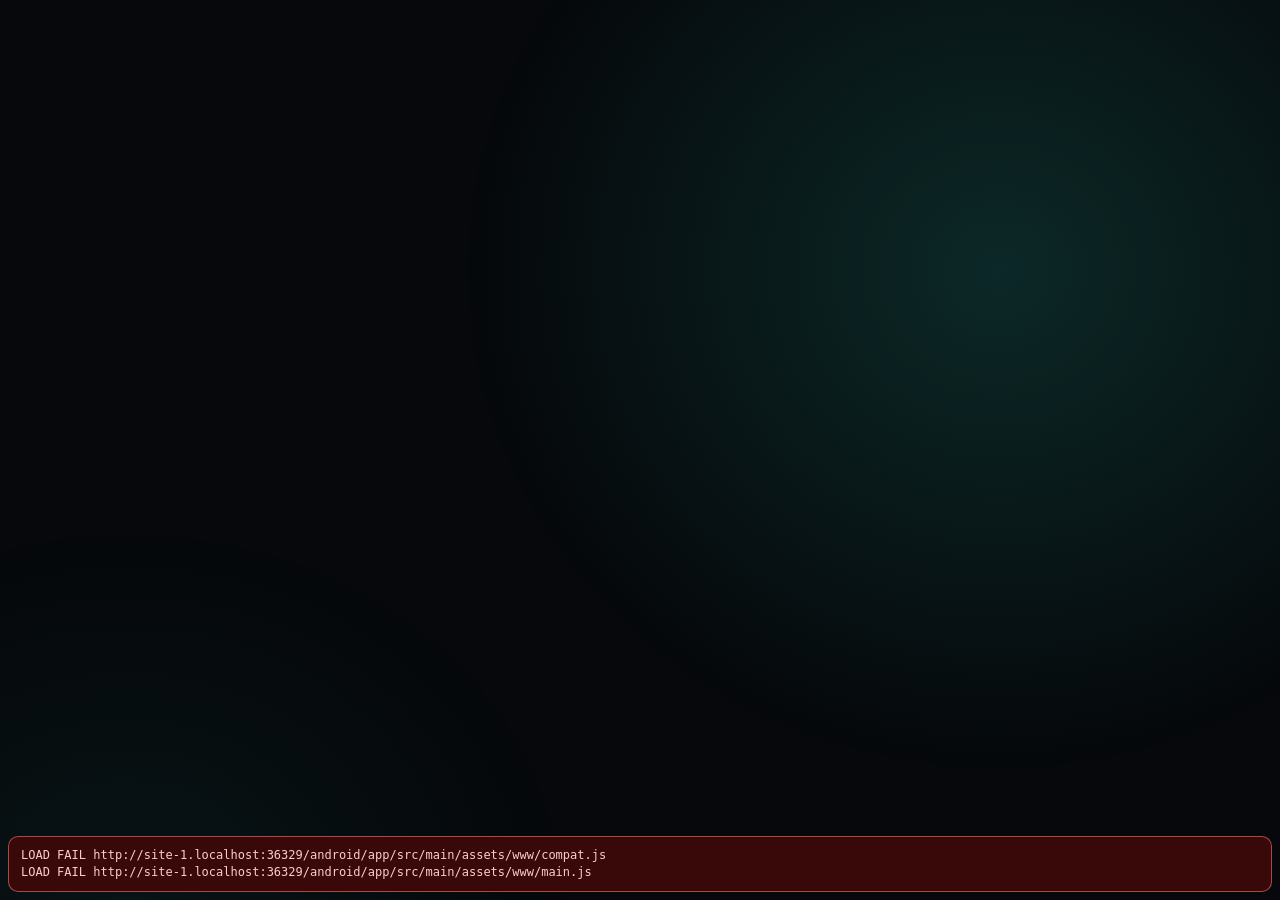
==== commit 0fbc2a7a: "Replace emoji in the panel and settings page with IconMCP icons Inline SVG icon set (icons.js, IconM" ====
--- a/android/app/src/main/assets/www/index.html
+++ b/android/app/src/main/assets/www/index.html
@@ -7,7 +7,6 @@
 <link rel="stylesheet" href="style.css">
 <link rel="stylesheet" href="controls.css">
 <link rel="stylesheet" href="appearance.css">
-<link rel="stylesheet" href="thai.css">
 </head>
 <body>
 <!-- Pages and widgets are built by main.js and widgets/*.js from the layout designed in the agent's settings page. -->
@@ -34,7 +33,7 @@
 
 <div id="approval" hidden>
   <div class="ap-card">
-    <div class="ap-head"><span class="ap-logo">✳</span><span id="apSource">Claude Code</span><span class="ap-sep">·</span><span id="apProject"></span><span class="ap-count" id="apCount"></span></div>
+    <div class="ap-head"><span class="ap-logo"><svg class="ico" viewBox="0 0 16 16" fill="none" stroke="currentColor" stroke-linecap="round" stroke-linejoin="round" aria-hidden="true"><line x1="8" y1="2.5" x2="8" y2="13.5"/><line x1="3.237" y1="5.25" x2="12.763" y2="10.75"/><line x1="12.763" y1="5.25" x2="3.237" y2="10.75"/></svg></span><span id="apSource">Claude Code</span><span class="ap-sep">·</span><span id="apProject"></span><span class="ap-count" id="apCount"></span></div>
     <div class="ap-tool" id="apTool"></div>
     <div class="ap-desc" id="apDesc"></div>
     <pre class="ap-detail" id="apDetail"></pre>
@@ -137,6 +136,7 @@
 </script>
 <script src="compat.js"></script>
 <script src="i18n.js"></script>
+<script src="icons.js"></script>
 <script type="module" src="main.js"></script>
 </body>
 </html>
--- a/android/app/src/main/assets/www/style.css
+++ b/android/app/src/main/assets/www/style.css
@@ -36,7 +36,7 @@
   overflow: hidden;
   background: var(--bg);
   color: var(--text);
-  font-family: "PhoneBox Thai", Roboto, "Segoe UI", system-ui, sans-serif;
+  font-family: Roboto, "Segoe UI", system-ui, sans-serif;
   font-variant-numeric: tabular-nums;
   -webkit-user-select: none;
   user-select: none;
@@ -181,8 +181,15 @@
   font-size: 11.5px; padding: 3px 10px; border-radius: 99px; background: rgba(239, 68, 68, .18); color: #fca5a5;
 }
 body.offline #offline { display: flex; align-items: center; gap: 5px; }
-.ico { width: 1em; height: 1em; vertical-align: -0.15em; flex: none; }
+.ico { width: 1em; height: 1em; vertical-align: -0.15em; flex: none; stroke-width: var(--ico-stroke, 1.5px); }
+/* IconMCP draws on a 16-unit grid; a non-scaling stroke keeps the line the same width (--ico-stroke) at every icon size. */
+.ico :is(path, line, circle, rect, ellipse) { vector-effect: non-scaling-stroke; }
 .ico.m { margin-right: .35em; }
+/* Status tint for icons that carry meaning (weather, low battery, muted mic, live): everything else stays currentColor. */
+.ico.t-sun { color: #facc15; } .ico.t-cloud { color: #cbd5e1; } .ico.t-rain { color: #60a5fa; } .ico.t-snow { color: #bae6fd; }
+.ico.t-storm { color: #a78bfa; } .ico.t-night { color: #c4b5fd; } .ico.t-warm { color: #fb923c; }
+.ico.t-good { color: #34d399; } .ico.t-bad { color: #f87171; } .ico.t-live { color: #ef4444; }
+.ico-t { display: inline-block; }
 
 /* ---------- calm page switching ---------- */
 #navCard {
@@ -1186,7 +1193,7 @@
 /* dictation: a big microphone button, what was heard, and a status line */
 .w.dc { display: flex; flex-direction: column; align-items: center; justify-content: center; text-align: center; padding: 10px; }
 .dc-mic { width: 84px; height: 84px; border-radius: 50%; border: 1px solid rgba(255, 255, 255, .1); background: rgba(255, 255, 255, .07); color: var(--text); display: flex; align-items: center; justify-content: center; flex: none; }
-.dc-mic .ico { width: 38px; height: 38px; }
+.dc-mic .ico { width: 38px; height: 38px; --ico-stroke: 2px; }
 .dc-mic.on { background: var(--err, #ef4444); border-color: transparent; color: #fff; animation: dc-pulse 1.4s ease-in-out infinite; }
 @keyframes dc-pulse { 50% { opacity: .7; } }
 .dc-text { margin-top: 10px; font-size: 16px; max-width: 100%; max-height: 4.2em; overflow-y: auto; touch-action: pan-y; word-break: break-word; }
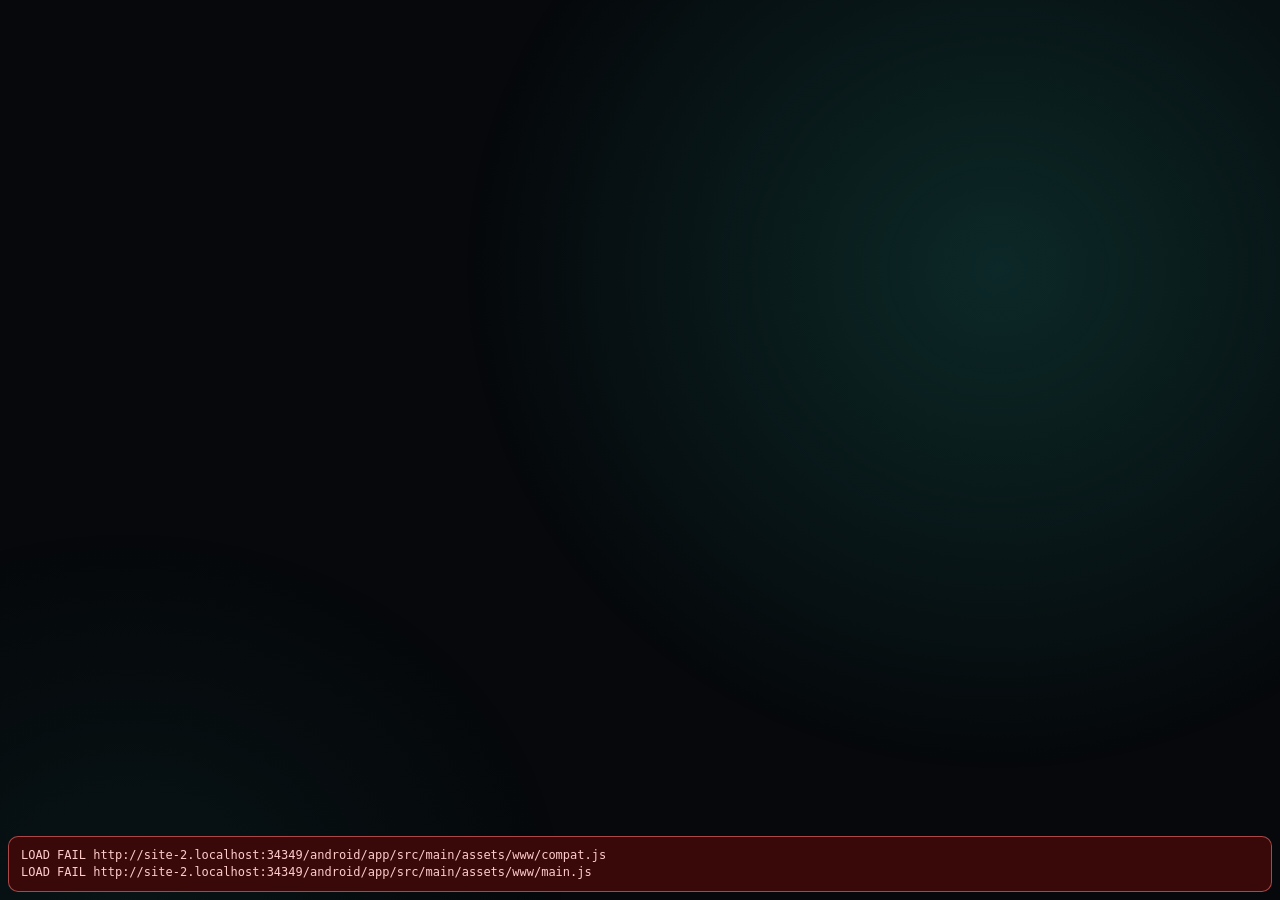
==== commit 79a941e7: "Merge main into feat/iconmcp-icons; Thai strings for the icon picker and sessions widgets Co-Authore" ====
--- a/android/app/src/main/assets/www/index.html
+++ b/android/app/src/main/assets/www/index.html
@@ -7,6 +7,7 @@
 <link rel="stylesheet" href="style.css">
 <link rel="stylesheet" href="controls.css">
 <link rel="stylesheet" href="appearance.css">
+<link rel="stylesheet" href="thai.css">
 </head>
 <body>
 <!-- Pages and widgets are built by main.js and widgets/*.js from the layout designed in the agent's settings page. -->
--- a/android/app/src/main/assets/www/style.css
+++ b/android/app/src/main/assets/www/style.css
@@ -36,7 +36,7 @@
   overflow: hidden;
   background: var(--bg);
   color: var(--text);
-  font-family: Roboto, "Segoe UI", system-ui, sans-serif;
+  font-family: "PhoneBox Thai", Roboto, "Segoe UI", system-ui, sans-serif;
   font-variant-numeric: tabular-nums;
   -webkit-user-select: none;
   user-select: none;
--- a/android/app/src/main/assets/www/thai.css
+++ b/android/app/src/main/assets/www/thai.css
@@ -0,0 +1,18 @@
+/* Thai support. Noto Sans Thai (SIL OFL 1.1, see fonts/OFL.txt) is bundled so the panel looks the same on every phone
+   and works offline. It is a variable font (wght 100-900) subset to the Thai block, so Latin text keeps using the
+   system font; "PhoneBox Thai" sits first in the font stacks and only ever draws Thai characters. */
+@font-face {
+  font-family: "PhoneBox Thai";
+  src: url("fonts/NotoSansThai-wght.woff2") format("woff2");
+  font-weight: 100 900;
+  font-style: normal;
+  font-display: swap;
+  unicode-range: U+0E00-0E7F;
+}
+
+/* Tone marks and vowels sit above and below the letters: letter-spacing pulls them off their consonants, and a
+   tight line-height clips them. (The clock digits and the temperature keep their own tight spacing.) */
+:lang(th) * { letter-spacing: 0; }
+:lang(th) .clock { letter-spacing: -0.04em; }
+:lang(th) .wx-temp { letter-spacing: -0.02em; }
+:lang(th) body { line-height: 1.5; }
